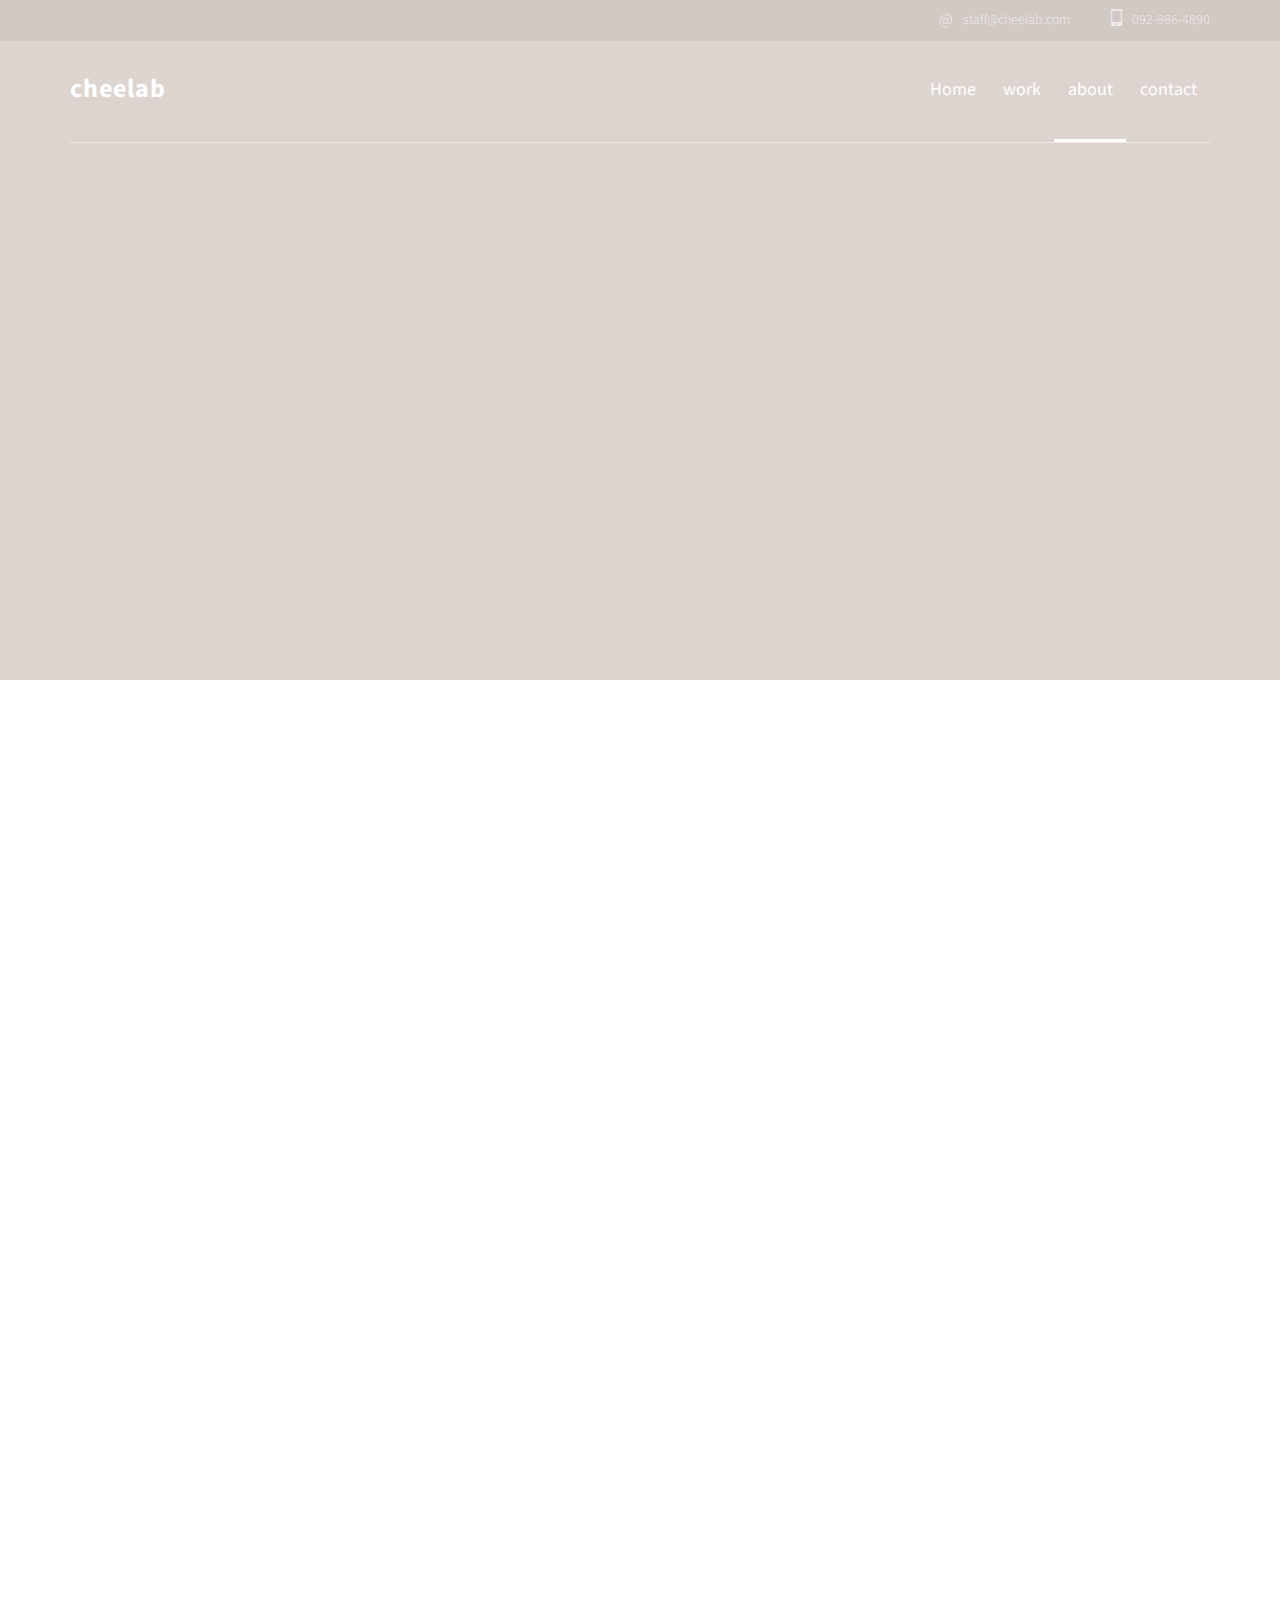
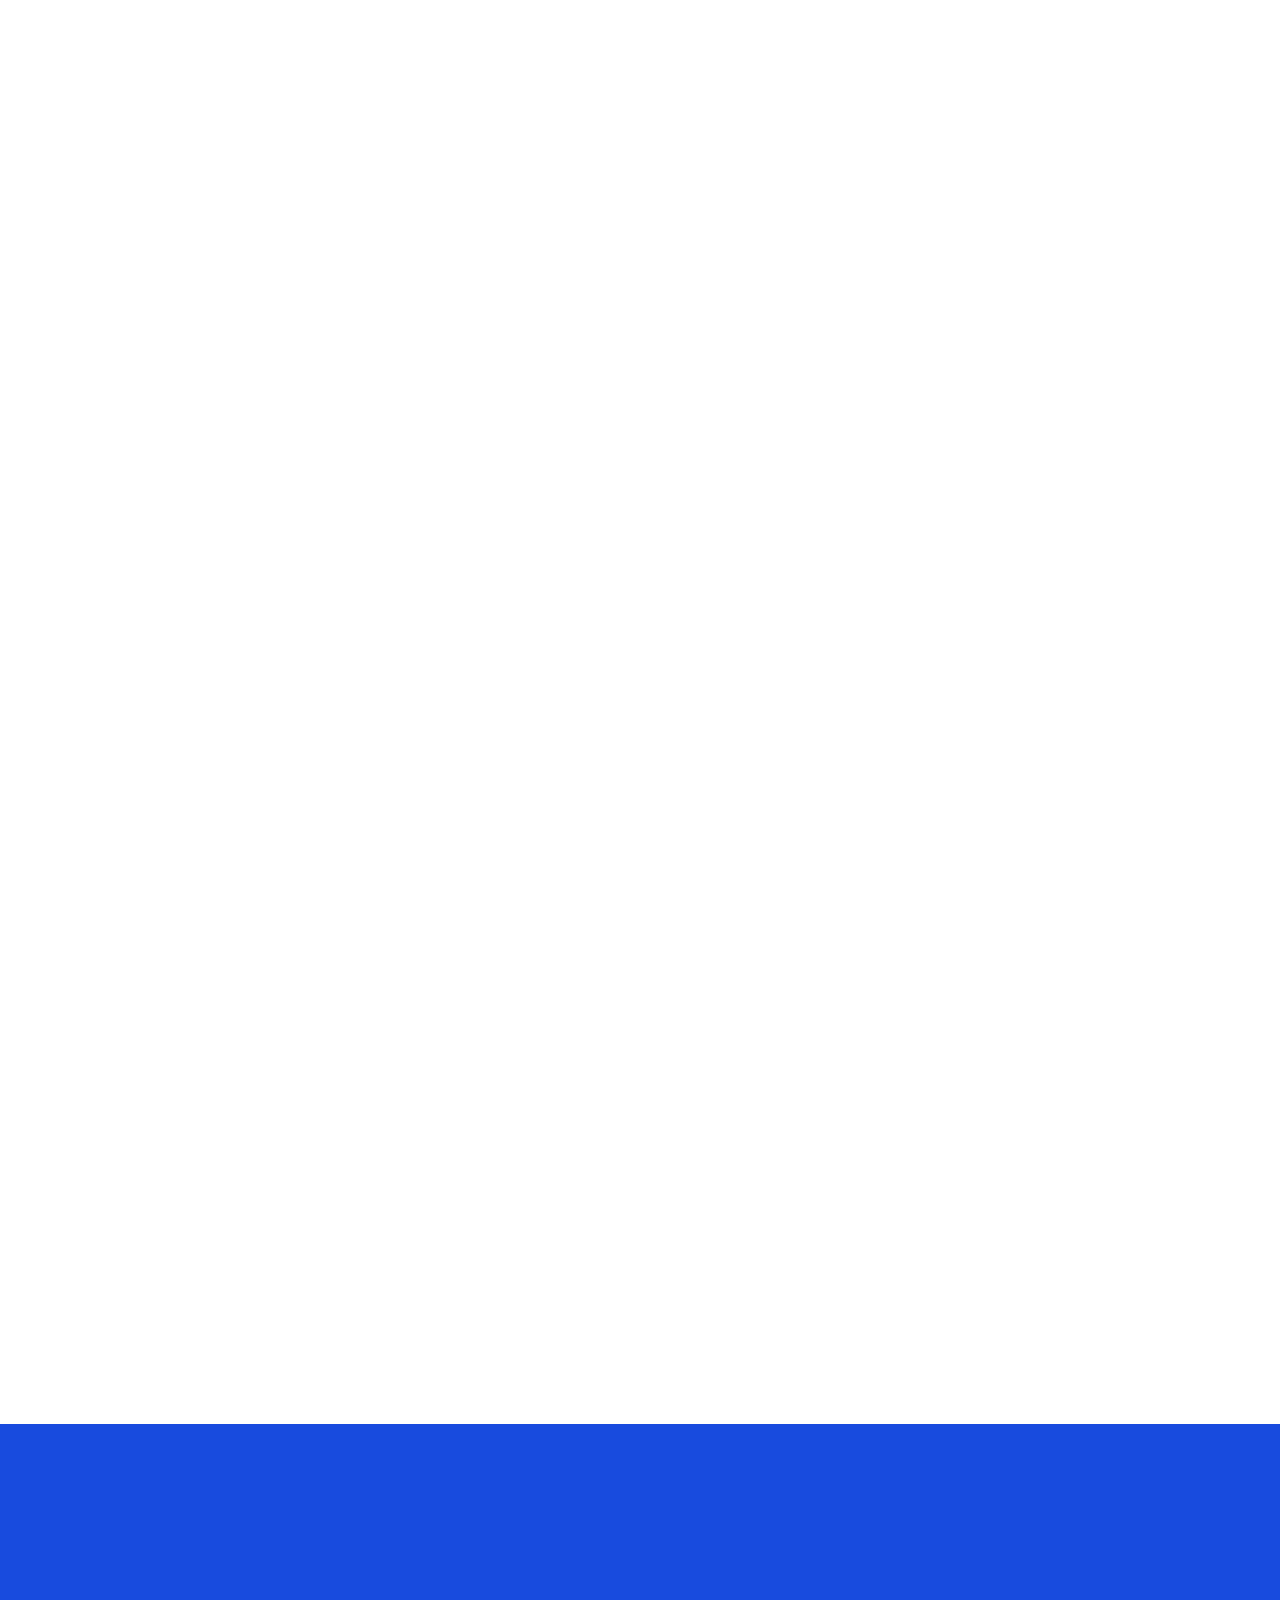
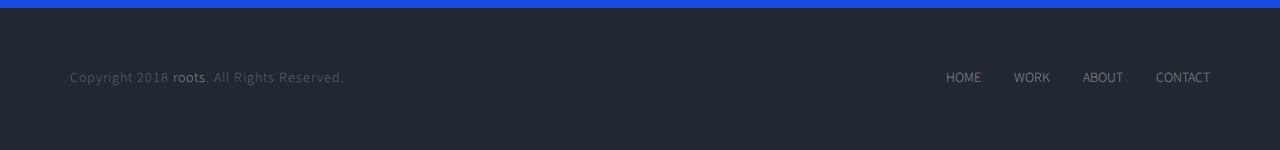
==== about.html @ 97946b21 "新規追加" ====
﻿
<!DOCTYPE html>
<!--[if lt IE 7]>      <html class="no-js lt-ie9 lt-ie8 lt-ie7"> <![endif]-->
<!--[if IE 7]>         <html class="no-js lt-ie9 lt-ie8"> <![endif]-->
<!--[if IE 8]>         <html class="no-js lt-ie9"> <![endif]-->
<!--[if gt IE 8]><!--> <html class="no-js"> <!--<![endif]-->
	<head>
		<meta charset="utf-8">
		<meta http-equiv="X-UA-Compatible" content="IE=edge">
		<title>cheelab 福岡市長丘のチーズ加工、チーズ卸し、チーズ販売</title>
		<meta name="viewport" content="width=device-width, initial-scale=1">
		<meta name="description" content="cheelabは、福岡市長丘にてチーズ加工、チーズ卸し、販売をおこなっています" />
		<meta name="keywords" content="チーズ,長丘,南区,ながおか,cheelab,チーラボ,ちーらぼ,福岡" />
		<meta name="author" content="cheelab" />

  <!--
	//////////////////////////////////////////////////////

	FREE HTML5 TEMPLATE
	DESIGNED & DEVELOPED by FREEHTML5.CO

	Website: 		http://freehtml5.co/
	Email: 			info@freehtml5.co
	Twitter: 		http://twitter.com/fh5co
	Facebook: 		https://www.facebook.com/fh5co

	//////////////////////////////////////////////////////
	 -->

  	<!-- Facebook and Twitter integration -->
	<meta property="og:title" content=""/>
	<meta property="og:image" content=""/>
	<meta property="og:url" content=""/>
	<meta property="og:site_name" content=""/>
	<meta property="og:description" content=""/>
	<meta name="twitter:title" content="" />
	<meta name="twitter:image" content="" />
	<meta name="twitter:url" content="" />
	<meta name="twitter:card" content="" />

	<!-- Place favicon.ico and apple-touch-icon.png in the root directory -->
	<link rel="shortcut icon" href="favicon.ico">

	<link href='https://fonts.googleapis.com/css?family=Source+Sans+Pro:400,700,300' rel='stylesheet' type='text/css'>

	<!-- Animate.css -->
	<link rel="stylesheet" href="css/animate.css">
	<!-- Icomoon Icon Fonts-->
	<link rel="stylesheet" href="css/icomoon.css">
	<!-- Bootstrap  -->
	<link rel="stylesheet" href="css/bootstrap.css">
	<!-- Superfish -->
	<link rel="stylesheet" href="css/superfish.css">

	<link rel="stylesheet" href="css/style.css">

	<link rel="stylesheet" href="css/arrow.css">

	<link rel="stylesheet" href="css/main.css">

	<!-- Modernizr JS -->
	<script src="js/modernizr-2.6.2.min.js"></script>
	<!-- FOR IE9 below -->
	<!--[if lt IE 9]>
	<script src="js/respond.min.js"></script>
	<![endif]-->

	</head>
	<body>
		<div id="fh5co-wrapper">
		<div id="fh5co-page">
		<div id="fh5co-header">
			<div class="top">
				<div class="container">
					<span> <a href="#"><i>@</i> staff@cheelab.com</a></span>
					<span> <a href="tel://+0929864890"><i class="icon-mobile3"></i>092-986-4890</a></span>
				</div>
			</div>
			<!-- end:top -->
			<header id="fh5co-header-section" style="z-index:100;">
				<div class="container">
					<div class="nav-header">
						<a href="#" class="js-fh5co-nav-toggle fh5co-nav-toggle"><i></i></a>
						<h1 id="fh5co-logo"><a href="index.html">cheelab</a></h1>
						<!-- <a href="index.html"><img src="images/roots.jpg" alt="logo"></a> -->
						<!-- START #fh5co-menu-wrap -->
					<nav id="fh5co-menu-wrap" role="navigation">
						<ul class="sf-menu" id="fh5co-primary-menu">
							<li>
								<a href="index.html">Home</a>
							</li>
							<li>
								<a href="portfolio.html">work</a>
							</li>
							<li class="active">
								<a href="about.html">about</a>
							</li>
							<li>
								<a href="contact.html">contact</a>
							</li>
						</ul>
					</nav>
					</div>
				</div>
			</header>
		</div>


		<div class="fh5co-hero main_imgBox">
			<div class="fh5co-overlay"></div>
			<div class="fh5co-cover text-center main_img" style="background-image: url(images/hero3.jpg);">
				<div class="desc animate-box">
					<h2>about</h2>
					<span class="subtitle">弊社の会社概要をご確認ください</span>
					<span><a class="btn btn-primary" href="#profwork1"><div class="arrowbottom"></div></a></span>
				</div>
			</div>
			<div class="fh5co-cover text-center main_img" style="background-image: url(images/hero4.jpg);">
				<div class="desc animate-box">
					<h2>about</h2>
					<span class="subtitle">弊社の会社概要をご確認ください</span>
					<span><a class="btn btn-primary" href="#profwork1"><div class="arrowbottom"></div></a></span>
				</div>
			</div>
			<div class="fh5co-cover text-center main_img" style="background-image: url(images/hero1.jpg);">
				<div class="desc animate-box">
					<h2>about</h2>
					<span class="subtitle">弊社の会社概要をご確認ください</span>
					<span><a class="btn btn-primary" href="#profwork1"><div class="arrowbottom"></div></a></span>
				</div>
			</div>
			<div class="fh5co-cover text-center main_img" style="background-image: url(images/hero2.jpg);">
				<div class="desc animate-box">
					<h2>about</h2>
					<span class="subtitle">弊社の会社概要をご確認ください</span>
					<span><a class="btn btn-primary" href="#profwork1"><div class="arrowbottom"></div></a></span>
				</div>
			</div>

		</div>
		<!-- END: header -->
		<div id="fh5co-work">
			<div id="profwork1" class="work-wrap" >
				<div class="container">
					<div class="fh5co-project-inner row">
						<div class="fh5co-text col-md-6 animate-box">
							<span>company overview</span>
							<h2>会社概要</h2>
							<p>
								<ul>
									<li>株式会社 roots</li>　
									<li>管理責任者　白水　宏</li>
									<li>816-0812 福岡県春日市平田台4-36-109</li>
									<li>TEL:092-589-7170 FAX:092-589-7171</li>
									<li>加工　-chee lab-　</li>
									<li>福岡県福岡市南区長丘4-12-5</li>
									<li>TEL:092-986-4890</li>
									<li>FAX:092-980-1276</li>
									<li>乳製品製造業</li>
									<li>福南保衛第28090001号</li>
							  	</ul>
							</p>
							<h2>特定商取引法に基づく表記</h2>
							<p>
								<ul>
									<li>販売業者:株式会社roots</li>
									<li>お問い合わせ先電話番号:092-986-4890</li>
									<li>住所:</li>
									<li>福岡市南区長丘4-12-5</li>
									<li>福岡県</li>
									<li>815-0075</li>
									<li>JP</li>
									<li>運営責任者名:白水宏</li>
									<li>店舗名:チーズ 卸・小売のroots</li>
								</ul>
							</p>
						</div>
						<div class="fh5co-text col-md-6 animate-box">
							<span>access</span>
							<h2>地図</h2>
							<iframe src="https://www.google.com/maps/embed?pb=!1m18!1m12!1m3!1d831.1940140847644!2d130.38795091510363!3d33.559194343028516!2m3!1f0!2f0!3f0!3m2!1i1024!2i768!4f13.1!3m3!1m2!1s0x354193e22f233b6d%3A0x3c823261967ba9d6!2z44CSODE1LTAwNzUg56aP5bKh55yM56aP5bKh5biC5Y2X5Yy66ZW35LiY77yU5LiB55uu77yR77yS4oiS77yV!5e0!3m2!1sja!2sjp!4v1624280131880!5m2!1sja!2sjp" width="600" height="450" style="border:0;" allowfullscreen="" loading="lazy"></iframe>
						</div>
						<div class="fh5co-text col-md-12 animate-box" id="privacypolicy">
							<span>privacy policy</span>
							<h2>プライバシー・ポリシー（個人情報保護方針）</h2>
							<div>
								<p>本ウェブサイトは、株式会社roots（以下「当社」）の事業内容等を紹介するサイトです。</p>
								
								<h3>個人情報保護方針</h3>
								
								<p>当社は、以下のとおり個人情報保護方針を定め、個人情報保護の仕組みを構築し、全従業員に個人情報保護の重要性の認識と取組みを徹底させることにより、個人情報の保護を推進致します。</p>
								
								<h3>個人情報の管理</h3>
								
								<p>当社は、お客さまの個人情報を正確かつ最新の状態に保ち、個人情報への不正アクセス・紛失・破損・改ざん・漏洩などを防止するため、セキュリティシステムの維持・管理体制の整備・社員教育の徹底等の必要な措置を講じ、安全対策を実施し個人情報の厳重な管理を行ないます。</p>
								
								<h3>個人情報の利用目的</h3>
								
								<p>本ウェブサイトでは、お客様からのお問い合わせ時に、お名前、e-mailアドレス、電話番号等の個人情報をご登録いただく場合がございますが、これらの個人情報はご提供いただく際の目的以外では利用いたしません。
								お客さまからお預かりした個人情報は、当社からのご連絡や業務のご案内やご質問に対する回答として、電子メールや資料のご送付に利用いたします。</p>
								
								<h3>個人情報の第三者への開示・提供の禁止</h3>
								
								<p>当社は、お客さまよりお預かりした個人情報を適切に管理し、次のいずれかに該当する場合を除き、個人情報を第三者に開示いたしません。
									<ul>
										<li>お客さまの同意がある場合</li>
										<li>お客さまが希望されるサービスを行なうために当社が業務を委託する業者に対して開示する場合</li>
										<li>法令に基づき開示することが必要である場合</li>
									</ul>
								</p>

								<h3>個人情報の安全対策</h3>
								
								<p>当社は、個人情報の正確性及び安全性確保のために、セキュリティに万全の対策を講じています。</p>
								
								<h3>ご本人の照会</h3>
								
								<p>お客さまがご本人の個人情報の照会・修正・削除などをご希望される場合には、ご本人であることを確認の上、対応させていただきます。</p>
								
								<h3>法令、規範の遵守と見直し</h3>
								
								<p>当社は、保有する個人情報に関して適用される日本の法令、その他規範を遵守するとともに、本ポリシーの内容を適宜見直し、その改善に努めます。</p>
								
								<h3>お問い合せ</h3>
								
								<p>当社の個人情報の取扱に関するお問い合せは下記までご連絡ください。</p>
								
								<ul>
									<li>販売業者:株式会社roots</li>
									<li>お問い合わせ先電話番号:092-986-4890</li>
									<li>住所:</li>
									<li>福岡市南区長丘4-12-5</li>
									<li>福岡県</li>
									<li>815-0075</li>
									<li>JP</li>
									<li>運営責任者名:白水宏</li>
									<li>店舗名:チーズ 卸・小売のroots</li>
								</ul>
								<p><a href="contact.html?#contactform"> お問い合わせはこちら(フォームへ)</a></p>
							</div>
						</div>
					</div>
				</div>
			</div>
		</div>
		<!-- fh5co-work-section -->
		<div id="fh5co-start-project-section">
			<div class="container">
				<div class="row">
					<div class="col-md-12 col-md-offset-0 text-center animate-box">
						<a href="contact.html?#contactform" class="btn btn-primary">問合せ</a>
					</div>
				</div>
			</div>
		</div>
		<!-- START a project -->

		<footer>
			<div id="footer">
				<div class="container">
					<div class="row">
						<div class="col-md-6">
							<p>Copyright 2018 <a href="#">roots</a>. All Rights Reserved. </p>
						</div>
						<div class="col-md-6">
							<ul class="footer-menu">
								<li><a href="index.html">Home</a></li>
								<li><a href="portfolio.html">work</a></li>
								<li><a href="about.html">about</a></li>
								<li><a href="contact.html">contact</a></li>
							</ul>
						</div>
					</div>
				</div>
			</div>
		</footer>


	</div>
	<!-- END fh5co-page -->

	</div>
	<!-- END fh5co-wrapper -->

	<!-- jQuery -->


	<script src="js/jquery.min.js"></script>
	<!-- jQuery Easing -->
	<script src="js/jquery.easing.1.3.js"></script>
	<!-- Bootstrap -->
	<script src="js/bootstrap.min.js"></script>
	<!-- Waypoints -->
	<script src="js/jquery.waypoints.min.js"></script>
	<!-- Superfish -->
	<script src="js/hoverIntent.js"></script>
	<script src="js/superfish.js"></script>

	<!-- Main JS (Do not remove) -->
	<script src="js/main.js"></script>
	<script>
	  (function(i,s,o,g,r,a,m){i['GoogleAnalyticsObject']=r;i[r]=i[r]||function(){
	  (i[r].q=i[r].q||[]).push(arguments)},i[r].l=1*new Date();a=s.createElement(o),
	  m=s.getElementsByTagName(o)[0];a.async=1;a.src=g;m.parentNode.insertBefore(a,m)
	  })(window,document,'script','https://www.google-analytics.com/analytics.js','ga');

	  ga('create', 'UA-90122728-1', 'auto');
	  ga('send', 'pageview');

	</script>
	</body>
</html>
---- css/icomoon.css ----
@font-face {
    font-family: 'icomoon';
    src:    url('fonts/icomoon.eot?1oniuf');
    src:    url('fonts/icomoon.eot?1oniuf#iefix') format('embedded-opentype'),
        url('fonts/icomoon.ttf?1oniuf') format('truetype'),
        url('fonts/icomoon.woff?1oniuf') format('woff'),
        url('fonts/icomoon.svg?1oniuf#icomoon') format('svg');
    font-weight: normal;
    font-style: normal;
}

[class^="icon-"], [class*=" icon-"] {
    /* use !important to prevent issues with browser extensions that change fonts */
    font-family: 'icomoon' !important;
    speak: none;
    font-style: normal;
    font-weight: normal;
    font-variant: normal;
    text-transform: none;
    line-height: 1;

    /* Better Font Rendering =========== */
    -webkit-font-smoothing: antialiased;
    -moz-osx-font-smoothing: grayscale;
}

.icon-mobile:before {
    content: "\e000";
}
.icon-laptop:before {
    content: "\e001";
}
.icon-desktop:before {
    content: "\e002";
}
.icon-tablet:before {
    content: "\e003";
}
.icon-phone:before {
    content: "\e004";
}
.icon-document:before {
    content: "\e005";
}
.icon-documents:before {
    content: "\e006";
}
.icon-search:before {
    content: "\e007";
}
.icon-clipboard:before {
    content: "\e008";
}
.icon-newspaper:before {
    content: "\e009";
}
.icon-notebook:before {
    content: "\e00a";
}
.icon-book-open:before {
    content: "\e00b";
}
.icon-browser:before {
    content: "\e00c";
}
.icon-calendar:before {
    content: "\e00d";
}
.icon-presentation:before {
    content: "\e00e";
}
.icon-picture:before {
    content: "\e00f";
}
.icon-pictures:before {
    content: "\e010";
}
.icon-video:before {
    content: "\e011";
}
.icon-camera:before {
    content: "\e012";
}
.icon-printer:before {
    content: "\e013";
}
.icon-toolbox:before {
    content: "\e014";
}
.icon-briefcase:before {
    content: "\e015";
}
.icon-wallet:before {
    content: "\e016";
}
.icon-gift:before {
    content: "\e017";
}
.icon-bargraph:before {
    content: "\e018";
}
.icon-grid:before {
    content: "\e019";
}
.icon-expand:before {
    content: "\e01a";
}
.icon-focus:before {
    content: "\e01b";
}
.icon-edit:before {
    content: "\e01c";
}
.icon-adjustments:before {
    content: "\e01d";
}
.icon-ribbon:before {
    content: "\e01e";
}
.icon-hourglass:before {
    content: "\e01f";
}
.icon-lock:before {
    content: "\e020";
}
.icon-megaphone:before {
    content: "\e021";
}
.icon-shield:before {
    content: "\e022";
}
.icon-trophy:before {
    content: "\e023";
}
.icon-flag:before {
    content: "\e024";
}
.icon-map:before {
    content: "\e025";
}
.icon-puzzle:before {
    content: "\e026";
}
.icon-basket:before {
    content: "\e027";
}
.icon-envelope:before {
    content: "\e028";
}
.icon-streetsign:before {
    content: "\e029";
}
.icon-telescope:before {
    content: "\e02a";
}
.icon-gears:before {
    content: "\e02b";
}
.icon-key:before {
    content: "\e02c";
}
.icon-paperclip:before {
    content: "\e02d";
}
.icon-attachment:before {
    content: "\e02e";
}
.icon-pricetags:before {
    content: "\e02f";
}
.icon-lightbulb:before {
    content: "\e030";
}
.icon-layers:before {
    content: "\e031";
}
.icon-pencil:before {
    content: "\e032";
}
.icon-tools:before {
    content: "\e033";
}
.icon-tools-2:before {
    content: "\e034";
}
.icon-scissors:before {
    content: "\e035";
}
.icon-paintbrush:before {
    content: "\e036";
}
.icon-magnifying-glass:before {
    content: "\e037";
}
.icon-circle-compass:before {
    content: "\e038";
}
.icon-linegraph:before {
    content: "\e039";
}
.icon-mic:before {
    content: "\e03a";
}
.icon-strategy:before {
    content: "\e03b";
}
.icon-beaker:before {
    content: "\e03c";
}
.icon-caution:before {
    content: "\e03d";
}
.icon-recycle:before {
    content: "\e03e";
}
.icon-anchor:before {
    content: "\e03f";
}
.icon-profile-male:before {
    content: "\e040";
}
.icon-profile-female:before {
    content: "\e041";
}
.icon-bike:before {
    content: "\e042";
}
.icon-wine:before {
    content: "\e043";
}
.icon-hotairballoon:before {
    content: "\e044";
}
.icon-globe:before {
    content: "\e045";
}
.icon-genius:before {
    content: "\e046";
}
.icon-map-pin:before {
    content: "\e047";
}
.icon-dial:before {
    content: "\e048";
}
.icon-chat:before {
    content: "\e049";
}
.icon-heart:before {
    content: "\e04a";
}
.icon-cloud:before {
    content: "\e04b";
}
.icon-upload:before {
    content: "\e04c";
}
.icon-download:before {
    content: "\e04d";
}
.icon-target:before {
    content: "\e04e";
}
.icon-hazardous:before {
    content: "\e04f";
}
.icon-piechart:before {
    content: "\e050";
}
.icon-speedometer:before {
    content: "\e051";
}
.icon-global:before {
    content: "\e052";
}
.icon-compass:before {
    content: "\e053";
}
.icon-lifesaver:before {
    content: "\e054";
}
.icon-clock:before {
    content: "\e055";
}
.icon-aperture:before {
    content: "\e056";
}
.icon-quote:before {
    content: "\e057";
}
.icon-scope:before {
    content: "\e058";
}
.icon-alarmclock:before {
    content: "\e059";
}
.icon-refresh:before {
    content: "\e05a";
}
.icon-happy:before {
    content: "\e05b";
}
.icon-sad:before {
    content: "\e05c";
}
.icon-facebook:before {
    content: "\e05d";
}
.icon-twitter:before {
    content: "\e05e";
}
.icon-googleplus:before {
    content: "\e05f";
}
.icon-rss:before {
    content: "\e060";
}
.icon-tumblr:before {
    content: "\e061";
}
.icon-linkedin:before {
    content: "\e062";
}
.icon-dribbble:before {
    content: "\e063";
}
.icon-box2:before {
    content: "\ea82";
}
.icon-write:before {
    content: "\ea83";
}
.icon-clock2:before {
    content: "\ea84";
}
.icon-reply2:before {
    content: "\ea85";
}
.icon-reply-all2:before {
    content: "\ea86";
}
.icon-forward2:before {
    content: "\ea87";
}
.icon-flag2:before {
    content: "\ea88";
}
.icon-search2:before {
    content: "\ea89";
}
.icon-trash2:before {
    content: "\ea8a";
}
.icon-envelope2:before {
    content: "\ea8b";
}
.icon-bubble:before {
    content: "\ea8c";
}
.icon-bubbles:before {
    content: "\ea8d";
}
.icon-user2:before {
    content: "\ea8e";
}
.icon-users2:before {
    content: "\ea8f";
}
.icon-cloud2:before {
    content: "\ea90";
}
.icon-download2:before {
    content: "\ea91";
}
.icon-upload2:before {
    content: "\ea92";
}
.icon-rain:before {
    content: "\ea93";
}
.icon-sun:before {
    content: "\ea94";
}
.icon-moon2:before {
    content: "\ea95";
}
.icon-bell2:before {
    content: "\ea96";
}
.icon-folder2:before {
    content: "\ea97";
}
.icon-pin2:before {
    content: "\ea98";
}
.icon-sound2:before {
    content: "\ea99";
}
.icon-microphone:before {
    content: "\ea9a";
}
.icon-camera2:before {
    content: "\ea9b";
}
.icon-image2:before {
    content: "\ea9c";
}
.icon-cog2:before {
    content: "\ea9d";
}
.icon-calendar2:before {
    content: "\ea9e";
}
.icon-book2:before {
    content: "\ea9f";
}
.icon-map-marker:before {
    content: "\eaa0";
}
.icon-store:before {
    content: "\eaa1";
}
.icon-support:before {
    content: "\eaa2";
}
.icon-tag2:before {
    content: "\eaa3";
}
.icon-heart2:before {
    content: "\eaa4";
}
.icon-video-camera:before {
    content: "\eaa5";
}
.icon-trophy2:before {
    content: "\eaa6";
}
.icon-cart:before {
    content: "\eaa7";
}
.icon-eye2:before {
    content: "\eaa8";
}
.icon-cancel:before {
    content: "\eaa9";
}
.icon-chart:before {
    content: "\eaaa";
}
.icon-target2:before {
    content: "\eaab";
}
.icon-printer2:before {
    content: "\eaac";
}
.icon-location2:before {
    content: "\eaad";
}
.icon-bookmark2:before {
    content: "\eaae";
}
.icon-monitor:before {
    content: "\eaaf";
}
.icon-cross2:before {
    content: "\eab0";
}
.icon-plus2:before {
    content: "\eab1";
}
.icon-left:before {
    content: "\eab2";
}
.icon-up:before {
    content: "\eab3";
}
.icon-browser2:before {
    content: "\eab4";
}
.icon-windows:before {
    content: "\eab5";
}
.icon-switch2:before {
    content: "\eab6";
}
.icon-dashboard:before {
    content: "\eab7";
}
.icon-play:before {
    content: "\eab8";
}
.icon-fast-forward:before {
    content: "\eab9";
}
.icon-next:before {
    content: "\eaba";
}
.icon-refresh2:before {
    content: "\eabb";
}
.icon-film:before {
    content: "\eabc";
}
.icon-home2:before {
    content: "\eabd";
}
.icon-add-to-list:before {
    content: "\e901";
}
.icon-classic-computer:before {
    content: "\e902";
}
.icon-controller-fast-backward:before {
    content: "\e903";
}
.icon-creative-commons-attribution:before {
    content: "\e904";
}
.icon-creative-commons-noderivs:before {
    content: "\e905";
}
.icon-creative-commons-noncommercial-eu:before {
    content: "\e906";
}
.icon-creative-commons-noncommercial-us:before {
    content: "\e907";
}
.icon-creative-commons-public-domain:before {
    content: "\e908";
}
.icon-creative-commons-remix:before {
    content: "\e909";
}
.icon-creative-commons-share:before {
    content: "\e90a";
}
.icon-creative-commons-sharealike:before {
    content: "\e90b";
}
.icon-creative-commons:before {
    content: "\e90c";
}
.icon-document-landscape:before {
    content: "\e90d";
}
.icon-remove-user:before {
    content: "\e90e";
}
.icon-warning:before {
    content: "\e90f";
}
.icon-arrow-bold-down:before {
    content: "\e910";
}
.icon-arrow-bold-left:before {
    content: "\e911";
}
.icon-arrow-bold-right:before {
    content: "\e912";
}
.icon-arrow-bold-up:before {
    content: "\e913";
}
.icon-arrow-down:before {
    content: "\e914";
}
.icon-arrow-left:before {
    content: "\e915";
}
.icon-arrow-long-down:before {
    content: "\e916";
}
.icon-arrow-long-left:before {
    content: "\e917";
}
.icon-arrow-long-right:before {
    content: "\e918";
}
.icon-arrow-long-up:before {
    content: "\e919";
}
.icon-arrow-right:before {
    content: "\e91a";
}
.icon-arrow-up:before {
    content: "\e91b";
}
.icon-arrow-with-circle-down:before {
    content: "\e91c";
}
.icon-arrow-with-circle-left:before {
    content: "\e91d";
}
.icon-arrow-with-circle-right:before {
    content: "\e91e";
}
.icon-arrow-with-circle-up:before {
    content: "\e91f";
}
.icon-bookmark:before {
    content: "\e920";
}
.icon-bookmarks:before {
    content: "\e921";
}
.icon-chevron-down:before {
    content: "\e922";
}
.icon-chevron-left:before {
    content: "\e923";
}
.icon-chevron-right:before {
    content: "\e924";
}
.icon-chevron-small-down:before {
    content: "\e925";
}
.icon-chevron-small-left:before {
    content: "\e926";
}
.icon-chevron-small-right:before {
    content: "\e927";
}
.icon-chevron-small-up:before {
    content: "\e928";
}
.icon-chevron-thin-down:before {
    content: "\e929";
}
.icon-chevron-thin-left:before {
    content: "\e92a";
}
.icon-chevron-thin-right:before {
    content: "\e92b";
}
.icon-chevron-thin-up:before {
    content: "\e92c";
}
.icon-chevron-up:before {
    content: "\e92d";
}
.icon-chevron-with-circle-down:before {
    content: "\e92e";
}
.icon-chevron-with-circle-left:before {
    content: "\e92f";
}
.icon-chevron-with-circle-right:before {
    content: "\e930";
}
.icon-chevron-with-circle-up:before {
    content: "\e931";
}
.icon-cloud3:before {
    content: "\e932";
}
.icon-controller-fast-forward:before {
    content: "\e933";
}
.icon-controller-jump-to-start:before {
    content: "\e934";
}
.icon-controller-next:before {
    content: "\e935";
}
.icon-controller-paus:before {
    content: "\e936";
}
.icon-controller-play:before {
    content: "\e937";
}
.icon-controller-record:before {
    content: "\e938";
}
.icon-controller-stop:before {
    content: "\e939";
}
.icon-controller-volume:before {
    content: "\e93a";
}
.icon-dot-single:before {
    content: "\e93b";
}
.icon-dots-three-horizontal:before {
    content: "\e93c";
}
.icon-dots-three-vertical:before {
    content: "\e93d";
}
.icon-dots-two-horizontal:before {
    content: "\e93e";
}
.icon-dots-two-vertical:before {
    content: "\e93f";
}
.icon-download3:before {
    content: "\e940";
}
.icon-emoji-flirt:before {
    content: "\e941";
}
.icon-flow-branch:before {
    content: "\e942";
}
.icon-flow-cascade:before {
    content: "\e943";
}
.icon-flow-line:before {
    content: "\e944";
}
.icon-flow-parallel:before {
    content: "\e945";
}
.icon-flow-tree:before {
    content: "\e946";
}
.icon-install:before {
    content: "\e947";
}
.icon-layers2:before {
    content: "\e948";
}
.icon-open-book:before {
    content: "\e949";
}
.icon-resize-100:before {
    content: "\e94a";
}
.icon-resize-full-screen:before {
    content: "\e94b";
}
.icon-save:before {
    content: "\e94c";
}
.icon-select-arrows:before {
    content: "\e94d";
}
.icon-sound-mute:before {
    content: "\e94e";
}
.icon-sound:before {
    content: "\e94f";
}
.icon-trash:before {
    content: "\e950";
}
.icon-triangle-down:before {
    content: "\e951";
}
.icon-triangle-left:before {
    content: "\e952";
}
.icon-triangle-right:before {
    content: "\e953";
}
.icon-triangle-up:before {
    content: "\e954";
}
.icon-uninstall:before {
    content: "\e955";
}
.icon-upload-to-cloud:before {
    content: "\e956";
}
.icon-upload3:before {
    content: "\e957";
}
.icon-add-user:before {
    content: "\e958";
}
.icon-address:before {
    content: "\e959";
}
.icon-adjust:before {
    content: "\e95a";
}
.icon-air:before {
    content: "\e95b";
}
.icon-aircraft-landing:before {
    content: "\e95c";
}
.icon-aircraft-take-off:before {
    content: "\e95d";
}
.icon-aircraft:before {
    content: "\e95e";
}
.icon-align-bottom:before {
    content: "\e95f";
}
.icon-align-horizontal-middle:before {
    content: "\e960";
}
.icon-align-left:before {
    content: "\e961";
}
.icon-align-right:before {
    content: "\e962";
}
.icon-align-top:before {
    content: "\e963";
}
.icon-align-vertical-middle:before {
    content: "\e964";
}
.icon-archive:before {
    content: "\e965";
}
.icon-area-graph:before {
    content: "\e966";
}
.icon-attachment2:before {
    content: "\e967";
}
.icon-awareness-ribbon:before {
    content: "\e968";
}
.icon-back-in-time:before {
    content: "\e969";
}
.icon-back:before {
    content: "\e96a";
}
.icon-bar-graph:before {
    content: "\e96b";
}
.icon-battery:before {
    content: "\e96c";
}
.icon-beamed-note:before {
    content: "\e96d";
}
.icon-bell:before {
    content: "\e96e";
}
.icon-blackboard:before {
    content: "\e96f";
}
.icon-block:before {
    content: "\e970";
}
.icon-book:before {
    content: "\e971";
}
.icon-bowl:before {
    content: "\e972";
}
.icon-box:before {
    content: "\e973";
}
.icon-briefcase2:before {
    content: "\e974";
}
.icon-browser3:before {
    content: "\e975";
}
.icon-brush:before {
    content: "\e976";
}
.icon-bucket:before {
    content: "\e977";
}
.icon-cake:before {
    content: "\e978";
}
.icon-calculator:before {
    content: "\e979";
}
.icon-calendar3:before {
    content: "\e97a";
}
.icon-camera3:before {
    content: "\e97b";
}
.icon-ccw:before {
    content: "\e97c";
}
.icon-chat2:before {
    content: "\e97d";
}
.icon-check:before {
    content: "\e97e";
}
.icon-circle-with-cross:before {
    content: "\e97f";
}
.icon-circle-with-minus:before {
    content: "\e980";
}
.icon-circle-with-plus:before {
    content: "\e981";
}
.icon-circle:before {
    content: "\e982";
}
.icon-circular-graph:before {
    content: "\e983";
}
.icon-clapperboard:before {
    content: "\e984";
}
.icon-clipboard2:before {
    content: "\e985";
}
.icon-clock3:before {
    content: "\e986";
}
.icon-code:before {
    content: "\e987";
}
.icon-cog:before {
    content: "\e988";
}
.icon-colours:before {
    content: "\e989";
}
.icon-compass2:before {
    content: "\e98a";
}
.icon-copy:before {
    content: "\e98b";
}
.icon-credit-card:before {
    content: "\e98c";
}
.icon-credit:before {
    content: "\e98d";
}
.icon-cross:before {
    content: "\e98e";
}
.icon-cup:before {
    content: "\e98f";
}
.icon-cw:before {
    content: "\e990";
}
.icon-cycle:before {
    content: "\e991";
}
.icon-database:before {
    content: "\e992";
}
.icon-dial-pad:before {
    content: "\e993";
}
.icon-direction:before {
    content: "\e994";
}
.icon-document2:before {
    content: "\e995";
}
.icon-documents2:before {
    content: "\e996";
}
.icon-drink:before {
    content: "\e997";
}
.icon-drive:before {
    content: "\e998";
}
.icon-drop:before {
    content: "\e999";
}
.icon-edit2:before {
    content: "\e99a";
}
.icon-email:before {
    content: "\e99b";
}
.icon-emoji-happy:before {
    content: "\e99c";
}
.icon-emoji-neutral:before {
    content: "\e99d";
}
.icon-emoji-sad:before {
    content: "\e99e";
}
.icon-erase:before {
    content: "\e99f";
}
.icon-eraser:before {
    content: "\e9a0";
}
.icon-export:before {
    content: "\e9a1";
}
.icon-eye:before {
    content: "\e9a2";
}
.icon-feather:before {
    content: "\e9a3";
}
.icon-flag3:before {
    content: "\e9a4";
}
.icon-flash:before {
    content: "\e9a5";
}
.icon-flashlight:before {
    content: "\e9a6";
}
.icon-flat-brush:before {
    content: "\e9a7";
}
.icon-folder-images:before {
    content: "\e9a8";
}
.icon-folder-music:before {
    content: "\e9a9";
}
.icon-folder-video:before {
    content: "\e9aa";
}
.icon-folder:before {
    content: "\e9ab";
}
.icon-forward:before {
    content: "\e9ac";
}
.icon-funnel:before {
    content: "\e9ad";
}
.icon-game-controller:before {
    content: "\e9ae";
}
.icon-gauge:before {
    content: "\e9af";
}
.icon-globe2:before {
    content: "\e9b0";
}
.icon-graduation-cap:before {
    content: "\e9b1";
}
.icon-grid2:before {
    content: "\e9b2";
}
.icon-hair-cross:before {
    content: "\e9b3";
}
.icon-hand:before {
    content: "\e9b4";
}
.icon-heart-outlined:before {
    content: "\e9b5";
}
.icon-heart3:before {
    content: "\e9b6";
}
.icon-help-with-circle:before {
    content: "\e9b7";
}
.icon-help:before {
    content: "\e9b8";
}
.icon-home:before {
    content: "\e9b9";
}
.icon-hour-glass:before {
    content: "\e9ba";
}
.icon-image-inverted:before {
    content: "\e9bb";
}
.icon-image:before {
    content: "\e9bc";
}
.icon-images:before {
    content: "\e9bd";
}
.icon-inbox:before {
    content: "\e9be";
}
.icon-infinity:before {
    content: "\e9bf";
}
.icon-info-with-circle:before {
    content: "\e9c0";
}
.icon-info:before {
    content: "\e9c1";
}
.icon-key2:before {
    content: "\e9c2";
}
.icon-keyboard:before {
    content: "\e9c3";
}
.icon-lab-flask:before {
    content: "\e9c4";
}
.icon-landline:before {
    content: "\e9c5";
}
.icon-language:before {
    content: "\e9c6";
}
.icon-laptop2:before {
    content: "\e9c7";
}
.icon-leaf:before {
    content: "\e9c8";
}
.icon-level-down:before {
    content: "\e9c9";
}
.icon-level-up:before {
    content: "\e9ca";
}
.icon-lifebuoy:before {
    content: "\e9cb";
}
.icon-light-bulb:before {
    content: "\e9cc";
}
.icon-light-down:before {
    content: "\e9cd";
}
.icon-light-up:before {
    content: "\e9ce";
}
.icon-line-graph:before {
    content: "\e9cf";
}
.icon-link:before {
    content: "\e9d0";
}
.icon-list:before {
    content: "\e9d1";
}
.icon-location-pin:before {
    content: "\e9d2";
}
.icon-location:before {
    content: "\e9d3";
}
.icon-lock-open:before {
    content: "\e9d4";
}
.icon-lock2:before {
    content: "\e9d5";
}
.icon-log-out:before {
    content: "\e9d6";
}
.icon-login:before {
    content: "\e9d7";
}
.icon-loop:before {
    content: "\e9d8";
}
.icon-magnet:before {
    content: "\e9d9";
}
.icon-magnifying-glass2:before {
    content: "\e9da";
}
.icon-mail:before {
    content: "\e9db";
}
.icon-man:before {
    content: "\e9dc";
}
.icon-map2:before {
    content: "\e9dd";
}
.icon-mask:before {
    content: "\e9de";
}
.icon-medal:before {
    content: "\e9df";
}
.icon-megaphone2:before {
    content: "\e9e0";
}
.icon-menu:before {
    content: "\e9e1";
}
.icon-message:before {
    content: "\e9e2";
}
.icon-mic2:before {
    content: "\e9e3";
}
.icon-minus:before {
    content: "\e9e4";
}
.icon-mobile2:before {
    content: "\e9e5";
}
.icon-modern-mic:before {
    content: "\e9e6";
}
.icon-moon:before {
    content: "\e9e7";
}
.icon-mouse:before {
    content: "\e9e8";
}
.icon-music:before {
    content: "\e9e9";
}
.icon-network:before {
    content: "\e9ea";
}
.icon-new-message:before {
    content: "\e9eb";
}
.icon-new:before {
    content: "\e9ec";
}
.icon-news:before {
    content: "\e9ed";
}
.icon-note:before {
    content: "\e9ee";
}
.icon-notification:before {
    content: "\e9ef";
}
.icon-old-mobile:before {
    content: "\e9f0";
}
.icon-old-phone:before {
    content: "\e9f1";
}
.icon-palette:before {
    content: "\e9f2";
}
.icon-paper-plane:before {
    content: "\e9f3";
}
.icon-pencil2:before {
    content: "\e9f4";
}
.icon-phone2:before {
    content: "\e9f5";
}
.icon-pie-chart:before {
    content: "\e9f6";
}
.icon-pin:before {
    content: "\e9f7";
}
.icon-plus:before {
    content: "\e9f8";
}
.icon-popup:before {
    content: "\e9f9";
}
.icon-power-plug:before {
    content: "\e9fa";
}
.icon-price-ribbon:before {
    content: "\e9fb";
}
.icon-price-tag:before {
    content: "\e9fc";
}
.icon-print:before {
    content: "\e9fd";
}
.icon-progress-empty:before {
    content: "\e9fe";
}
.icon-progress-full:before {
    content: "\e9ff";
}
.icon-progress-one:before {
    content: "\ea00";
}
.icon-progress-two:before {
    content: "\ea01";
}
.icon-publish:before {
    content: "\ea02";
}
.icon-quote2:before {
    content: "\ea03";
}
.icon-radio:before {
    content: "\ea04";
}
.icon-reply-all:before {
    content: "\ea05";
}
.icon-reply:before {
    content: "\ea06";
}
.icon-retweet:before {
    content: "\ea07";
}
.icon-rocket:before {
    content: "\ea08";
}
.icon-round-brush:before {
    content: "\ea09";
}
.icon-rss2:before {
    content: "\ea0a";
}
.icon-ruler:before {
    content: "\ea0b";
}
.icon-scissors2:before {
    content: "\ea0c";
}
.icon-share-alternitive:before {
    content: "\ea0d";
}
.icon-share:before {
    content: "\ea0e";
}
.icon-shareable:before {
    content: "\ea0f";
}
.icon-shield2:before {
    content: "\ea10";
}
.icon-shop:before {
    content: "\ea11";
}
.icon-shopping-bag:before {
    content: "\ea12";
}
.icon-shopping-basket:before {
    content: "\ea13";
}
.icon-shopping-cart:before {
    content: "\ea14";
}
.icon-shuffle:before {
    content: "\ea15";
}
.icon-signal:before {
    content: "\ea16";
}
.icon-sound-mix:before {
    content: "\ea17";
}
.icon-sports-club:before {
    content: "\ea18";
}
.icon-spreadsheet:before {
    content: "\ea19";
}
.icon-squared-cross:before {
    content: "\ea1a";
}
.icon-squared-minus:before {
    content: "\ea1b";
}
.icon-squared-plus:before {
    content: "\ea1c";
}
.icon-star-outlined:before {
    content: "\ea1d";
}
.icon-star:before {
    content: "\ea1e";
}
.icon-stopwatch:before {
    content: "\ea1f";
}
.icon-suitcase:before {
    content: "\ea20";
}
.icon-swap:before {
    content: "\ea21";
}
.icon-sweden:before {
    content: "\ea22";
}
.icon-switch:before {
    content: "\ea23";
}
.icon-tablet2:before {
    content: "\ea24";
}
.icon-tag:before {
    content: "\ea25";
}
.icon-text-document-inverted:before {
    content: "\ea26";
}
.icon-text-document:before {
    content: "\ea27";
}
.icon-text:before {
    content: "\ea28";
}
.icon-thermometer:before {
    content: "\ea29";
}
.icon-thumbs-down:before {
    content: "\ea2a";
}
.icon-thumbs-up:before {
    content: "\ea2b";
}
.icon-thunder-cloud:before {
    content: "\ea2c";
}
.icon-ticket:before {
    content: "\ea2d";
}
.icon-time-slot:before {
    content: "\ea2e";
}
.icon-tools2:before {
    content: "\ea2f";
}
.icon-traffic-cone:before {
    content: "\ea30";
}
.icon-tree:before {
    content: "\ea31";
}
.icon-trophy3:before {
    content: "\ea32";
}
.icon-tv:before {
    content: "\ea33";
}
.icon-typing:before {
    content: "\ea34";
}
.icon-unread:before {
    content: "\ea35";
}
.icon-untag:before {
    content: "\ea36";
}
.icon-user:before {
    content: "\ea37";
}
.icon-users:before {
    content: "\ea38";
}
.icon-v-card:before {
    content: "\ea39";
}
.icon-video2:before {
    content: "\ea3a";
}
.icon-vinyl:before {
    content: "\ea3b";
}
.icon-voicemail:before {
    content: "\ea3c";
}
.icon-wallet2:before {
    content: "\ea3d";
}
.icon-water:before {
    content: "\ea3e";
}
.icon-500px-with-circle:before {
    content: "\ea3f";
}
.icon-500px:before {
    content: "\ea40";
}
.icon-basecamp:before {
    content: "\ea41";
}
.icon-behance:before {
    content: "\ea42";
}
.icon-creative-cloud:before {
    content: "\ea43";
}
.icon-dropbox:before {
    content: "\ea44";
}
.icon-evernote:before {
    content: "\ea45";
}
.icon-flattr:before {
    content: "\ea46";
}
.icon-foursquare:before {
    content: "\ea47";
}
.icon-google-drive:before {
    content: "\ea48";
}
.icon-google-hangouts:before {
    content: "\ea49";
}
.icon-grooveshark:before {
    content: "\ea4a";
}
.icon-icloud:before {
    content: "\ea4b";
}
.icon-mixi:before {
    content: "\ea4c";
}
.icon-onedrive:before {
    content: "\ea4d";
}
.icon-paypal:before {
    content: "\ea4e";
}
.icon-picasa:before {
    content: "\ea4f";
}
.icon-qq:before {
    content: "\ea50";
}
.icon-rdio-with-circle:before {
    content: "\ea51";
}
.icon-renren:before {
    content: "\ea52";
}
.icon-scribd:before {
    content: "\ea53";
}
.icon-sina-weibo:before {
    content: "\ea54";
}
.icon-skype-with-circle:before {
    content: "\ea55";
}
.icon-skype:before {
    content: "\ea56";
}
.icon-slideshare:before {
    content: "\ea57";
}
.icon-smashing:before {
    content: "\ea58";
}
.icon-soundcloud:before {
    content: "\ea59";
}
.icon-spotify-with-circle:before {
    content: "\ea5a";
}
.icon-spotify:before {
    content: "\ea5b";
}
.icon-swarm:before {
    content: "\ea5c";
}
.icon-vine-with-circle:before {
    content: "\ea5d";
}
.icon-vine:before {
    content: "\ea5e";
}
.icon-vk-alternitive:before {
    content: "\ea5f";
}
.icon-vk-with-circle:before {
    content: "\ea60";
}
.icon-vk:before {
    content: "\ea61";
}
.icon-xing-with-circle:before {
    content: "\ea62";
}
.icon-xing:before {
    content: "\ea63";
}
.icon-yelp:before {
    content: "\ea64";
}
.icon-dribbble-with-circle:before {
    content: "\ea65";
}
.icon-dribbble2:before {
    content: "\ea66";
}
.icon-facebook-with-circle:before {
    content: "\ea67";
}
.icon-facebook2:before {
    content: "\ea68";
}
.icon-flickr-with-circle:before {
    content: "\ea69";
}
.icon-flickr:before {
    content: "\ea6a";
}
.icon-github-with-circle:before {
    content: "\ea6b";
}
.icon-github:before {
    content: "\ea6c";
}
.icon-google-with-circle:before {
    content: "\ea6d";
}
.icon-google:before {
    content: "\ea6e";
}
.icon-instagram-with-circle:before {
    content: "\ea6f";
}
.icon-instagram:before {
    content: "\ea70";
}
.icon-lastfm-with-circle:before {
    content: "\ea71";
}
.icon-lastfm:before {
    content: "\ea72";
}
.icon-linkedin-with-circle:before {
    content: "\ea73";
}
.icon-linkedin2:before {
    content: "\ea74";
}
.icon-pinterest-with-circle:before {
    content: "\ea75";
}
.icon-pinterest:before {
    content: "\ea76";
}
.icon-rdio:before {
    content: "\ea77";
}
.icon-stumbleupon-with-circle:before {
    content: "\ea78";
}
.icon-stumbleupon:before {
    content: "\ea79";
}
.icon-tumblr-with-circle:before {
    content: "\ea7a";
}
.icon-tumblr2:before {
    content: "\ea7b";
}
.icon-twitter-with-circle:before {
    content: "\ea7c";
}
.icon-twitter2:before {
    content: "\ea7d";
}
.icon-vimeo-with-circle:before {
    content: "\ea7e";
}
.icon-vimeo:before {
    content: "\ea7f";
}
.icon-youtube-with-circle:before {
    content: "\ea80";
}
.icon-youtube:before {
    content: "\ea81";
}
.icon-home3:before {
    content: "\eabe";
}
.icon-home22:before {
    content: "\eabf";
}
.icon-home32:before {
    content: "\eac0";
}
.icon-office:before {
    content: "\eac1";
}
.icon-newspaper2:before {
    content: "\eac2";
}
.icon-pencil3:before {
    content: "\eac3";
}
.icon-pencil22:before {
    content: "\eac4";
}
.icon-quill:before {
    content: "\eac5";
}
.icon-pen:before {
    content: "\eac6";
}
.icon-blog:before {
    content: "\eac7";
}
.icon-eyedropper:before {
    content: "\eac8";
}
.icon-droplet:before {
    content: "\eac9";
}
.icon-paint-format:before {
    content: "\eaca";
}
.icon-image3:before {
    content: "\eacb";
}
.icon-images2:before {
    content: "\eacc";
}
.icon-camera4:before {
    content: "\eacd";
}
.icon-headphones:before {
    content: "\eace";
}
.icon-music2:before {
    content: "\eacf";
}
.icon-play2:before {
    content: "\ead0";
}
.icon-film2:before {
    content: "\ead1";
}
.icon-video-camera2:before {
    content: "\ead2";
}
.icon-dice:before {
    content: "\ead3";
}
.icon-pacman:before {
    content: "\ead4";
}
.icon-spades:before {
    content: "\ead5";
}
.icon-clubs:before {
    content: "\ead6";
}
.icon-diamonds:before {
    content: "\ead7";
}
.icon-bullhorn:before {
    content: "\ead8";
}
.icon-connection:before {
    content: "\ead9";
}
.icon-podcast:before {
    content: "\eada";
}
.icon-feed:before {
    content: "\eadb";
}
.icon-mic3:before {
    content: "\eadc";
}
.icon-book3:before {
    content: "\eadd";
}
.icon-books:before {
    content: "\eade";
}
.icon-library:before {
    content: "\eadf";
}
.icon-file-text:before {
    content: "\eae0";
}
.icon-profile:before {
    content: "\eae1";
}
.icon-file-empty:before {
    content: "\eae2";
}
.icon-files-empty:before {
    content: "\eae3";
}
.icon-file-text2:before {
    content: "\eae4";
}
.icon-file-picture:before {
    content: "\eae5";
}
.icon-file-music:before {
    content: "\eae6";
}
.icon-file-play:before {
    content: "\eae7";
}
.icon-file-video:before {
    content: "\eae8";
}
.icon-file-zip:before {
    content: "\eae9";
}
.icon-copy2:before {
    content: "\eaea";
}
.icon-paste:before {
    content: "\eaeb";
}
.icon-stack:before {
    content: "\eaec";
}
.icon-folder3:before {
    content: "\eaed";
}
.icon-folder-open:before {
    content: "\eaee";
}
.icon-folder-plus:before {
    content: "\eaef";
}
.icon-folder-minus:before {
    content: "\eaf0";
}
.icon-folder-download:before {
    content: "\eaf1";
}
.icon-folder-upload:before {
    content: "\eaf2";
}
.icon-price-tag2:before {
    content: "\eaf3";
}
.icon-price-tags:before {
    content: "\eaf4";
}
.icon-barcode:before {
    content: "\eaf5";
}
.icon-qrcode:before {
    content: "\eaf6";
}
.icon-ticket2:before {
    content: "\eaf7";
}
.icon-cart2:before {
    content: "\eaf8";
}
.icon-coin-dollar:before {
    content: "\eaf9";
}
.icon-coin-euro:before {
    content: "\eafa";
}
.icon-coin-pound:before {
    content: "\eafb";
}
.icon-coin-yen:before {
    content: "\eafc";
}
.icon-credit-card2:before {
    content: "\eafd";
}
.icon-calculator2:before {
    content: "\eafe";
}
.icon-lifebuoy2:before {
    content: "\eaff";
}
.icon-phone3:before {
    content: "\eb00";
}
.icon-phone-hang-up:before {
    content: "\eb01";
}
.icon-address-book:before {
    content: "\eb02";
}
.icon-envelop:before {
    content: "\eb03";
}
.icon-pushpin:before {
    content: "\eb04";
}
.icon-location3:before {
    content: "\eb05";
}
.icon-location22:before {
    content: "\eb06";
}
.icon-compass3:before {
    content: "\eb07";
}
.icon-compass22:before {
    content: "\eb08";
}
.icon-map3:before {
    content: "\eb09";
}
.icon-map22:before {
    content: "\eb0a";
}
.icon-history:before {
    content: "\eb0b";
}
.icon-clock4:before {
    content: "\eb0c";
}
.icon-clock22:before {
    content: "\eb0d";
}
.icon-alarm:before {
    content: "\eb0e";
}
.icon-bell3:before {
    content: "\eb0f";
}
.icon-stopwatch2:before {
    content: "\eb10";
}
.icon-calendar4:before {
    content: "\eb11";
}
.icon-printer3:before {
    content: "\eb12";
}
.icon-keyboard2:before {
    content: "\eb13";
}
.icon-display:before {
    content: "\eb14";
}
.icon-laptop3:before {
    content: "\eb15";
}
.icon-mobile3:before {
    content: "\eb16";
}
.icon-mobile22:before {
    content: "\eb17";
}
.icon-tablet3:before {
    content: "\eb18";
}
.icon-tv2:before {
    content: "\eb19";
}
.icon-drawer:before {
    content: "\eb1a";
}
.icon-drawer2:before {
    content: "\eb1b";
}
.icon-box-add:before {
    content: "\eb1c";
}
.icon-box-remove:before {
    content: "\eb1d";
}
.icon-download4:before {
    content: "\eb1e";
}
.icon-upload4:before {
    content: "\eb1f";
}
.icon-floppy-disk:before {
    content: "\eb20";
}
.icon-drive2:before {
    content: "\eb21";
}
.icon-database2:before {
    content: "\eb22";
}
.icon-undo:before {
    content: "\eb23";
}
.icon-redo:before {
    content: "\eb24";
}
.icon-undo2:before {
    content: "\eb25";
}
.icon-redo2:before {
    content: "\eb26";
}
.icon-forward3:before {
    content: "\eb27";
}
.icon-reply3:before {
    content: "\eb28";
}
.icon-bubble2:before {
    content: "\eb29";
}
.icon-bubbles2:before {
    content: "\eb2a";
}
.icon-bubbles22:before {
    content: "\eb2b";
}
.icon-bubble22:before {
    content: "\eb2c";
}
.icon-bubbles3:before {
    content: "\eb2d";
}
.icon-bubbles4:before {
    content: "\eb2e";
}
.icon-user3:before {
    content: "\eb2f";
}
.icon-users3:before {
    content: "\eb30";
}
.icon-user-plus:before {
    content: "\eb31";
}
.icon-user-minus:before {
    content: "\eb32";
}
.icon-user-check:before {
    content: "\eb33";
}
.icon-user-tie:before {
    content: "\eb34";
}
.icon-quotes-left:before {
    content: "\eb35";
}
.icon-quotes-right:before {
    content: "\eb36";
}
.icon-hour-glass2:before {
    content: "\eb37";
}
.icon-spinner:before {
    content: "\eb38";
}
.icon-spinner2:before {
    content: "\eb39";
}
.icon-spinner3:before {
    content: "\eb3a";
}
.icon-spinner4:before {
    content: "\eb3b";
}
.icon-spinner5:before {
    content: "\eb3c";
}
.icon-spinner6:before {
    content: "\eb3d";
}
.icon-spinner7:before {
    content: "\eb3e";
}
.icon-spinner8:before {
    content: "\eb3f";
}
.icon-spinner9:before {
    content: "\eb40";
}
.icon-spinner10:before {
    content: "\eb41";
}
.icon-spinner11:before {
    content: "\eb42";
}
.icon-binoculars:before {
    content: "\eb43";
}
.icon-search3:before {
    content: "\eb44";
}
.icon-zoom-in:before {
    content: "\eb45";
}
.icon-zoom-out:before {
    content: "\eb46";
}
.icon-enlarge:before {
    content: "\eb47";
}
.icon-shrink:before {
    content: "\eb48";
}
.icon-enlarge2:before {
    content: "\eb49";
}
.icon-shrink2:before {
    content: "\eb4a";
}
.icon-key3:before {
    content: "\eb4b";
}
.icon-key22:before {
    content: "\eb4c";
}
.icon-lock3:before {
    content: "\eb4d";
}
.icon-unlocked:before {
    content: "\eb4e";
}
.icon-wrench:before {
    content: "\eb4f";
}
.icon-equalizer:before {
    content: "\eb50";
}
.icon-equalizer2:before {
    content: "\eb51";
}
.icon-cog3:before {
    content: "\eb52";
}
.icon-cogs:before {
    content: "\eb53";
}
.icon-hammer:before {
    content: "\eb54";
}
.icon-magic-wand:before {
    content: "\eb55";
}
.icon-aid-kit:before {
    content: "\eb56";
}
.icon-bug:before {
    content: "\eb57";
}
.icon-pie-chart2:before {
    content: "\eb58";
}
.icon-stats-dots:before {
    content: "\eb59";
}
.icon-stats-bars:before {
    content: "\eb5a";
}
.icon-stats-bars2:before {
    content: "\eb5b";
}
.icon-trophy4:before {
    content: "\eb5c";
}
.icon-gift2:before {
    content: "\eb5d";
}
.icon-glass:before {
    content: "\eb5e";
}
.icon-glass2:before {
    content: "\eb5f";
}
.icon-mug:before {
    content: "\eb60";
}
.icon-spoon-knife:before {
    content: "\eb61";
}
.icon-leaf2:before {
    content: "\eb62";
}
.icon-rocket2:before {
    content: "\eb63";
}
.icon-meter:before {
    content: "\eb64";
}
.icon-meter2:before {
    content: "\eb65";
}
.icon-hammer2:before {
    content: "\eb66";
}
.icon-fire:before {
    content: "\eb67";
}
.icon-lab:before {
    content: "\eb68";
}
.icon-magnet2:before {
    content: "\eb69";
}
.icon-bin:before {
    content: "\eb6a";
}
.icon-bin2:before {
    content: "\eb6b";
}
.icon-briefcase3:before {
    content: "\eb6c";
}
.icon-airplane:before {
    content: "\eb6d";
}
.icon-truck:before {
    content: "\eb6e";
}
.icon-road:before {
    content: "\eb6f";
}
.icon-accessibility:before {
    content: "\eb70";
}
.icon-target3:before {
    content: "\eb71";
}
.icon-shield3:before {
    content: "\eb72";
}
.icon-power:before {
    content: "\eb73";
}
.icon-switch3:before {
    content: "\eb74";
}
.icon-power-cord:before {
    content: "\eb75";
}
.icon-clipboard3:before {
    content: "\eb76";
}
.icon-list-numbered:before {
    content: "\eb77";
}
.icon-list2:before {
    content: "\eb78";
}
.icon-list22:before {
    content: "\eb79";
}
.icon-tree2:before {
    content: "\eb7a";
}
.icon-menu2:before {
    content: "\eb7b";
}
.icon-menu22:before {
    content: "\eb7c";
}
.icon-menu3:before {
    content: "\eb7d";
}
.icon-menu4:before {
    content: "\eb7e";
}
.icon-cloud4:before {
    content: "\eb7f";
}
.icon-cloud-download:before {
    content: "\eb80";
}
.icon-cloud-upload:before {
    content: "\eb81";
}
.icon-cloud-check:before {
    content: "\eb82";
}
.icon-download22:before {
    content: "\eb83";
}
.icon-upload22:before {
    content: "\eb84";
}
.icon-download32:before {
    content: "\eb85";
}
.icon-upload32:before {
    content: "\eb86";
}
.icon-sphere:before {
    content: "\eb87";
}
.icon-earth:before {
    content: "\eb88";
}
.icon-link2:before {
    content: "\eb89";
}
.icon-flag4:before {
    content: "\eb8a";
}
.icon-attachment3:before {
    content: "\eb8b";
}
.icon-eye3:before {
    content: "\eb8c";
}
.icon-eye-plus:before {
    content: "\eb8d";
}
.icon-eye-minus:before {
    content: "\eb8e";
}
.icon-eye-blocked:before {
    content: "\eb8f";
}
.icon-bookmark3:before {
    content: "\eb90";
}
.icon-bookmarks2:before {
    content: "\eb91";
}
.icon-sun2:before {
    content: "\eb92";
}
.icon-contrast:before {
    content: "\eb93";
}
.icon-brightness-contrast:before {
    content: "\eb94";
}
.icon-star-empty:before {
    content: "\eb95";
}
.icon-star-half:before {
    content: "\eb96";
}
.icon-star-full:before {
    content: "\eb97";
}
.icon-heart4:before {
    content: "\eb98";
}
.icon-heart-broken:before {
    content: "\eb99";
}
.icon-man2:before {
    content: "\eb9a";
}
.icon-woman:before {
    content: "\eb9b";
}
.icon-man-woman:before {
    content: "\eb9c";
}
.icon-happy2:before {
    content: "\eb9d";
}
.icon-happy22:before {
    content: "\eb9e";
}
.icon-smile:before {
    content: "\eb9f";
}
.icon-smile2:before {
    content: "\eba0";
}
.icon-tongue:before {
    content: "\eba1";
}
.icon-tongue2:before {
    content: "\eba2";
}
.icon-sad2:before {
    content: "\eba3";
}
.icon-sad22:before {
    content: "\eba4";
}
.icon-wink:before {
    content: "\eba5";
}
.icon-wink2:before {
    content: "\eba6";
}
.icon-grin:before {
    content: "\eba7";
}
.icon-grin2:before {
    content: "\eba8";
}
.icon-cool:before {
    content: "\eba9";
}
.icon-cool2:before {
    content: "\ebaa";
}
.icon-angry:before {
    content: "\ebab";
}
.icon-angry2:before {
    content: "\ebac";
}
.icon-evil:before {
    content: "\ebad";
}
.icon-evil2:before {
    content: "\ebae";
}
.icon-shocked:before {
    content: "\ebaf";
}
.icon-shocked2:before {
    content: "\ebb0";
}
.icon-baffled:before {
    content: "\ebb1";
}
.icon-baffled2:before {
    content: "\ebb2";
}
.icon-confused:before {
    content: "\ebb3";
}
.icon-confused2:before {
    content: "\ebb4";
}
.icon-neutral:before {
    content: "\ebb5";
}
.icon-neutral2:before {
    content: "\ebb6";
}
.icon-hipster:before {
    content: "\ebb7";
}
.icon-hipster2:before {
    content: "\ebb8";
}
.icon-wondering:before {
    content: "\ebb9";
}
.icon-wondering2:before {
    content: "\ebba";
}
.icon-sleepy:before {
    content: "\ebbb";
}
.icon-sleepy2:before {
    content: "\ebbc";
}
.icon-frustrated:before {
    content: "\ebbd";
}
.icon-frustrated2:before {
    content: "\ebbe";
}
.icon-crying:before {
    content: "\ebbf";
}
.icon-crying2:before {
    content: "\ebc0";
}
.icon-point-up:before {
    content: "\ebc1";
}
.icon-point-right:before {
    content: "\ebc2";
}
.icon-point-down:before {
    content: "\ebc3";
}
.icon-point-left:before {
    content: "\ebc4";
}
.icon-warning2:before {
    content: "\ebc5";
}
.icon-notification2:before {
    content: "\ebc6";
}
.icon-question:before {
    content: "\ebc7";
}
.icon-plus3:before {
    content: "\ebc8";
}
.icon-minus2:before {
    content: "\ebc9";
}
.icon-info2:before {
    content: "\ebca";
}
.icon-cancel-circle:before {
    content: "\ebcb";
}
.icon-blocked:before {
    content: "\ebcc";
}
.icon-cross3:before {
    content: "\ebcd";
}
.icon-checkmark:before {
    content: "\ebce";
}
.icon-checkmark2:before {
    content: "\ebcf";
}
.icon-spell-check:before {
    content: "\ebd0";
}
.icon-enter:before {
    content: "\ebd1";
}
.icon-exit:before {
    content: "\ebd2";
}
.icon-play22:before {
    content: "\ebd3";
}
.icon-pause:before {
    content: "\ebd4";
}
.icon-stop:before {
    content: "\ebd5";
}
.icon-previous:before {
    content: "\ebd6";
}
.icon-next2:before {
    content: "\ebd7";
}
.icon-backward:before {
    content: "\ebd8";
}
.icon-forward22:before {
    content: "\ebd9";
}
.icon-play3:before {
    content: "\ebda";
}
.icon-pause2:before {
    content: "\ebdb";
}
.icon-stop2:before {
    content: "\ebdc";
}
.icon-backward2:before {
    content: "\ebdd";
}
.icon-forward32:before {
    content: "\ebde";
}
.icon-first:before {
    content: "\ebdf";
}
.icon-last:before {
    content: "\ebe0";
}
.icon-previous2:before {
    content: "\ebe1";
}
.icon-next22:before {
    content: "\ebe2";
}
.icon-eject:before {
    content: "\ebe3";
}
.icon-volume-high:before {
    content: "\ebe4";
}
.icon-volume-medium:before {
    content: "\ebe5";
}
.icon-volume-low:before {
    content: "\ebe6";
}
.icon-volume-mute:before {
    content: "\ebe7";
}
.icon-volume-mute2:before {
    content: "\ebe8";
}
.icon-volume-increase:before {
    content: "\ebe9";
}
.icon-volume-decrease:before {
    content: "\ebea";
}
.icon-loop2:before {
    content: "\ebeb";
}
.icon-loop22:before {
    content: "\ebec";
}
.icon-infinite:before {
    content: "\ebed";
}
.icon-shuffle2:before {
    content: "\ebee";
}
.icon-arrow-up-left:before {
    content: "\ebef";
}
.icon-arrow-up2:before {
    content: "\ebf0";
}
.icon-arrow-up-right:before {
    content: "\ebf1";
}
.icon-arrow-right2:before {
    content: "\ebf2";
}
.icon-arrow-down-right:before {
    content: "\ebf3";
}
.icon-arrow-down2:before {
    content: "\ebf4";
}
.icon-arrow-down-left:before {
    content: "\ebf5";
}
.icon-arrow-left2:before {
    content: "\ebf6";
}
.icon-arrow-up-left2:before {
    content: "\ebf7";
}
.icon-arrow-up22:before {
    content: "\ebf8";
}
.icon-arrow-up-right2:before {
    content: "\ebf9";
}
.icon-arrow-right22:before {
    content: "\ebfa";
}
.icon-arrow-down-right2:before {
    content: "\ebfb";
}
.icon-arrow-down22:before {
    content: "\ebfc";
}
.icon-arrow-down-left2:before {
    content: "\ebfd";
}
.icon-arrow-left22:before {
    content: "\ebfe";
}
.icon-circle-up:before {
    content: "\e900";
}
.icon-circle-right:before {
    content: "\ebff";
}
.icon-circle-down:before {
    content: "\ec00";
}
.icon-circle-left:before {
    content: "\ec01";
}
.icon-tab:before {
    content: "\ec02";
}
.icon-move-up:before {
    content: "\ec03";
}
.icon-move-down:before {
    content: "\ec04";
}
.icon-sort-alpha-asc:before {
    content: "\ec05";
}
.icon-sort-alpha-desc:before {
    content: "\ec06";
}
.icon-sort-numeric-asc:before {
    content: "\ec07";
}
.icon-sort-numberic-desc:before {
    content: "\ec08";
}
.icon-sort-amount-asc:before {
    content: "\ec09";
}
.icon-sort-amount-desc:before {
    content: "\ec0a";
}
.icon-command:before {
    content: "\ec0b";
}
.icon-shift:before {
    content: "\ec0c";
}
.icon-ctrl:before {
    content: "\ec0d";
}
.icon-opt:before {
    content: "\ec0e";
}
.icon-checkbox-checked:before {
    content: "\ec0f";
}
.icon-checkbox-unchecked:before {
    content: "\ec10";
}
.icon-radio-checked:before {
    content: "\ec11";
}
.icon-radio-checked2:before {
    content: "\ec12";
}
.icon-radio-unchecked:before {
    content: "\ec13";
}
.icon-crop:before {
    content: "\ec14";
}
.icon-make-group:before {
    content: "\ec15";
}
.icon-ungroup:before {
    content: "\ec16";
}
.icon-scissors3:before {
    content: "\ec17";
}
.icon-filter:before {
    content: "\ec18";
}
.icon-font:before {
    content: "\ec19";
}
.icon-ligature:before {
    content: "\ec1a";
}
.icon-ligature2:before {
    content: "\ec1b";
}
.icon-text-height:before {
    content: "\ec1c";
}
.icon-text-width:before {
    content: "\ec1d";
}
.icon-font-size:before {
    content: "\ec1e";
}
.icon-bold:before {
    content: "\ec1f";
}
.icon-underline:before {
    content: "\ec20";
}
.icon-italic:before {
    content: "\ec21";
}
.icon-strikethrough:before {
    content: "\ec22";
}
.icon-omega:before {
    content: "\ec23";
}
.icon-sigma:before {
    content: "\ec24";
}
.icon-page-break:before {
    content: "\ec25";
}
.icon-superscript:before {
    content: "\ec26";
}
.icon-subscript:before {
    content: "\ec27";
}
.icon-superscript2:before {
    content: "\ec28";
}
.icon-subscript2:before {
    content: "\ec29";
}
.icon-text-color:before {
    content: "\ec2a";
}
.icon-pagebreak:before {
    content: "\ec2b";
}
.icon-clear-formatting:before {
    content: "\ec2c";
}
.icon-table:before {
    content: "\ec2d";
}
.icon-table2:before {
    content: "\ec2e";
}
.icon-insert-template:before {
    content: "\ec2f";
}
.icon-pilcrow:before {
    content: "\ec30";
}
.icon-ltr:before {
    content: "\ec31";
}
.icon-rtl:before {
    content: "\ec32";
}
.icon-section:before {
    content: "\ec33";
}
.icon-paragraph-left:before {
    content: "\ec34";
}
.icon-paragraph-center:before {
    content: "\ec35";
}
.icon-paragraph-right:before {
    content: "\ec36";
}
.icon-paragraph-justify:before {
    content: "\ec37";
}
.icon-indent-increase:before {
    content: "\ec38";
}
.icon-indent-decrease:before {
    content: "\ec39";
}
.icon-share2:before {
    content: "\ec3a";
}
.icon-new-tab:before {
    content: "\ec3b";
}
.icon-embed:before {
    content: "\ec3c";
}
.icon-embed2:before {
    content: "\ec3d";
}
.icon-terminal:before {
    content: "\ec3e";
}
.icon-share22:before {
    content: "\ec3f";
}
.icon-mail2:before {
    content: "\ec40";
}
.icon-mail22:before {
    content: "\ec41";
}
.icon-mail3:before {
    content: "\ec42";
}
.icon-mail4:before {
    content: "\ec43";
}
.icon-amazon:before {
    content: "\ec44";
}
.icon-google2:before {
    content: "\ec45";
}
.icon-google22:before {
    content: "\ec46";
}
.icon-google3:before {
    content: "\ec47";
}
.icon-google-plus:before {
    content: "\ec48";
}
.icon-google-plus2:before {
    content: "\ec49";
}
.icon-google-plus3:before {
    content: "\ec4a";
}
.icon-hangouts:before {
    content: "\ec4b";
}
.icon-google-drive2:before {
    content: "\ec4c";
}
.icon-facebook3:before {
    content: "\ec4d";
}
.icon-facebook22:before {
    content: "\ec4e";
}
.icon-instagram2:before {
    content: "\ec4f";
}
.icon-whatsapp:before {
    content: "\ec50";
}
.icon-spotify2:before {
    content: "\ec51";
}
.icon-telegram:before {
    content: "\ec52";
}
.icon-twitter3:before {
    content: "\ec53";
}
.icon-vine2:before {
    content: "\ec54";
}
.icon-vk2:before {
    content: "\ec55";
}
.icon-renren2:before {
    content: "\ec56";
}
.icon-sina-weibo2:before {
    content: "\ec57";
}
.icon-rss3:before {
    content: "\ec58";
}
.icon-rss22:before {
    content: "\ec59";
}
.icon-youtube2:before {
    content: "\ec5a";
}
.icon-youtube22:before {
    content: "\ec5b";
}
.icon-twitch:before {
    content: "\ec5c";
}
.icon-vimeo2:before {
    content: "\ec5d";
}
.icon-vimeo22:before {
    content: "\ec5e";
}
.icon-lanyrd:before {
    content: "\ec5f";
}
.icon-flickr2:before {
    content: "\ec60";
}
.icon-flickr22:before {
    content: "\ec61";
}
.icon-flickr3:before {
    content: "\ec62";
}
.icon-flickr4:before {
    content: "\ec63";
}
.icon-dribbble3:before {
    content: "\ec64";
}
.icon-behance2:before {
    content: "\ec65";
}
.icon-behance22:before {
    content: "\ec66";
}
.icon-deviantart:before {
    content: "\ec67";
}
.icon-500px2:before {
    content: "\ec68";
}
.icon-steam:before {
    content: "\ec69";
}
.icon-steam2:before {
    content: "\ec6a";
}
.icon-dropbox2:before {
    content: "\ec6b";
}
.icon-onedrive2:before {
    content: "\ec6c";
}
.icon-github2:before {
    content: "\ec6d";
}
.icon-npm:before {
    content: "\ec6e";
}
.icon-basecamp2:before {
    content: "\ec6f";
}
.icon-trello:before {
    content: "\ec70";
}
.icon-wordpress:before {
    content: "\ec71";
}
.icon-joomla:before {
    content: "\ec72";
}
.icon-ello:before {
    content: "\ec73";
}
.icon-blogger:before {
    content: "\ec74";
}
.icon-blogger2:before {
    content: "\ec75";
}
.icon-tumblr3:before {
    content: "\ec76";
}
.icon-tumblr22:before {
    content: "\ec77";
}
.icon-yahoo:before {
    content: "\ec78";
}
.icon-yahoo2:before {
    content: "\ec79";
}
.icon-tux:before {
    content: "\ec7a";
}
.icon-appleinc:before {
    content: "\ec7b";
}
.icon-finder:before {
    content: "\ec7c";
}
.icon-android:before {
    content: "\ec7d";
}
.icon-windows2:before {
    content: "\ec7e";
}
.icon-windows8:before {
    content: "\ec7f";
}
.icon-soundcloud2:before {
    content: "\ec80";
}
.icon-soundcloud22:before {
    content: "\ec81";
}
.icon-skype2:before {
    content: "\ec82";
}
.icon-reddit:before {
    content: "\ec83";
}
.icon-hackernews:before {
    content: "\ec84";
}
.icon-wikipedia:before {
    content: "\ec85";
}
.icon-linkedin3:before {
    content: "\ec86";
}
.icon-linkedin22:before {
    content: "\ec87";
}
.icon-lastfm2:before {
    content: "\ec88";
}
.icon-lastfm22:before {
    content: "\ec89";
}
.icon-delicious:before {
    content: "\ec8a";
}
.icon-stumbleupon2:before {
    content: "\ec8b";
}
.icon-stumbleupon22:before {
    content: "\ec8c";
}
.icon-stackoverflow:before {
    content: "\ec8d";
}
.icon-pinterest2:before {
    content: "\ec8e";
}
.icon-pinterest22:before {
    content: "\ec8f";
}
.icon-xing2:before {
    content: "\ec90";
}
.icon-xing22:before {
    content: "\ec91";
}
.icon-flattr2:before {
    content: "\ec92";
}
.icon-foursquare2:before {
    content: "\ec93";
}
.icon-yelp2:before {
    content: "\ec94";
}
.icon-paypal2:before {
    content: "\ec95";
}
.icon-chrome:before {
    content: "\ec96";
}
.icon-firefox:before {
    content: "\ec97";
}
.icon-IE:before {
    content: "\ec98";
}
.icon-edge:before {
    content: "\ec99";
}
.icon-safari:before {
    content: "\ec9a";
}
.icon-opera:before {
    content: "\ec9b";
}
.icon-file-pdf:before {
    content: "\ec9c";
}
.icon-file-openoffice:before {
    content: "\ec9d";
}
.icon-file-word:before {
    content: "\ec9e";
}
.icon-file-excel:before {
    content: "\ec9f";
}
.icon-libreoffice:before {
    content: "\eca0";
}
.icon-html-five:before {
    content: "\eca1";
}
.icon-html-five2:before {
    content: "\eca2";
}
.icon-css3:before {
    content: "\eca3";
}
.icon-git:before {
    content: "\eca4";
}
.icon-codepen:before {
    content: "\eca5";
}
.icon-svg:before {
    content: "\eca6";
}
.icon-IcoMoon:before {
    content: "\eca7";
}
---- css/superfish.css ----
/*** ESSENTIAL STYLES ***/
.sf-menu, .sf-menu * {
	margin: 0;
	padding: 0;
	list-style: none;
}
.sf-menu li {
	position: relative;
}
.sf-menu ul {
	position: absolute;
	display: none;
	top: 100%;
	right: 0;
	
	z-index: 99;
}
.sf-menu > li {
	float: left;
}
.sf-menu li:hover > ul,
.sf-menu li.sfHover > ul {
	display: block;
}

.sf-menu a {
	display: block;
	position: relative;
}
.sf-menu ul ul {
	top: 0;
	left: 100%;
}


/*** DEMO SKIN ***/
.sf-menu {
	float: left;
	margin-bottom: 1em;
}
.sf-menu ul {
	box-shadow: 2px 2px 6px rgba(0,0,0,.2);
	min-width: 12em; /* allow long menu items to determine submenu width */
	*width: 12em; /* no auto sub width for IE7, see white-space comment below */
}
.sf-menu a {
	border-left: 1px solid #fff;
	border-top: 1px solid #dFeEFF; /* fallback colour must use full shorthand */
	border-top: 1px solid rgba(255,255,255,.5);
	padding: .75em 1em;
	text-decoration: none;
	zoom: 1; /* IE7 */
}
.sf-menu a {
	color: #13a;
}
.sf-menu li {
	background: #BDD2FF;
	white-space: nowrap; /* no need for Supersubs plugin */
	*white-space: normal; /* ...unless you support IE7 (let it wrap) */
	-webkit-transition: background .2s;
	transition: background .2s;
}
.sf-menu ul li {
	background: #AABDE6;
}
.sf-menu ul ul li {
	background: #9AAEDB;
}
.sf-menu li:hover,
.sf-menu li.sfHover {
	background: #CFDEFF;
	/* only transition out, not in */
	-webkit-transition: none;
	transition: none;
}

/*** arrows (for all except IE7) **/
.sf-arrows .sf-with-ul {
	padding-right: 2.5em;
	*padding-right: 1em; /* no CSS arrows for IE7 (lack pseudo-elements) */
}
/* styling for both css and generated arrows */
.sf-arrows .sf-with-ul:after {
	content: '';
	position: absolute;
	top: 50%;
	right: 1em;
	margin-top: -3px;
	height: 0;
	width: 0;
	/* order of following 3 rules important for fallbacks to work */
	border: 5px solid transparent;
	border-top-color: #dFeEFF; /* edit this to suit design (no rgba in IE8) */
	border-top-color: rgba(255,255,255,.5);
}
.sf-arrows > li > .sf-with-ul:focus:after,
.sf-arrows > li:hover > .sf-with-ul:after,
.sf-arrows > .sfHover > .sf-with-ul:after {
	border-top-color: white; /* IE8 fallback colour */
}
/* styling for right-facing arrows */
.sf-arrows ul .sf-with-ul:after {
	margin-top: -5px;
	/*margin-right: -3px;*/
	border-color: transparent;
	border-left-color: #dFeEFF; /* edit this to suit design (no rgba in IE8) */
	border-left-color: rgba(255,255,255,.5);
}
.sf-arrows ul li > .sf-with-ul:focus:after,
.sf-arrows ul li:hover > .sf-with-ul:after,
.sf-arrows ul .sfHover > .sf-with-ul:after {
	border-left-color: white;
}
---- css/style.css ----
@font-face {
  font-family: 'icomoon';
  src: url("../fonts/icomoon/icomoon.eot?srf3rx");
  src: url("../fonts/icomoon/icomoon.eot?srf3rx#iefix") format("embedded-opentype"), url("../fonts/icomoon/icomoon.ttf?srf3rx") format("truetype"), url("../fonts/icomoon/icomoon.woff?srf3rx") format("woff"), url("../fonts/icomoon/icomoon.svg?srf3rx#icomoon") format("svg");
  font-weight: normal;
  font-style: normal;
}
/* =======================================================
*
* 	Template Style
*	Edit this section
*
* ======================================================= */
body {
  font-family: "Source Sans Pro", Arial, sans-serif;
  line-height: 1.5;
  background: #fff;
  color: #848484;
  font-weight: 300;
  overflow-x: hidden;
}
body.fh5co-offcanvas {
  overflow-x: hidden;
}

a {
  color: #79c34f;
  -webkit-transition: 0.5s;
  -o-transition: 0.5s;
  transition: 0.5s;
}
a:hover {
  text-decoration: none !important;
  color: #79c34f !important;
}

p {
  margin-bottom: 1.5em;
  font-size: 20px;
  color: #848484;
  font-weight: 300;
  font-family: "Source Sans Pro", Arial, sans-serif;
}

h1, h2, h3, h4, h5, h6 {
  color: #5a5a5a;
  font-family: "Source Sans Pro", Arial, sans-serif;
  font-weight: 400;
  margin: 0 0 30px 0;
}

figure {
  margin-bottom: 2em;
}

::-webkit-selection {
  color: #fcfcfc;
  background: #add992;
}

::-moz-selection {
  color: #fcfcfc;
  background: #add992;
}

::selection {
  color: #fcfcfc;
  background: #add992;
}

#fh5co-header {
  position: relative;
  margin-bottom: 0;
}
@media screen and (max-width: 480px) {
  #fh5co-header .top {
    text-align: center;
  }
}
#fh5co-header .top a {
  color: rgba(255, 255, 255, 0.7);
  -webkit-transition: 0.5s;
  -o-transition: 0.5s;
  transition: 0.5s;
}
@media screen and (max-width: 480px) {
  #fh5co-header .top a {
    float: left;
  }
}
#fh5co-header .top a i {
  font-size: 17px;
  line-height: 0;
  position: relative;
  top: 1px;
  padding-right: 7px;
  font-style: normal;
  display: -moz-inline-stack;
  display: inline-block;
  zoom: 1;
  *display: inline;
}
#fh5co-header .top a:hover {
  color: white !important;
  text-decoration: underline;
}

.fh5co-cover,
.fh5co-hero {
  position: relative;
  height: 800px;
  font-weight: 300;
}
@media screen and (max-width: 768px) {
  .fh5co-cover,
  .fh5co-hero {
    height: 700px;
  }
}

.fh5co-overlay {
  position: absolute !important;
  width: 100%;
  top: 0;
  left: 0;
  bottom: 0;
  right: 0;
  z-index: 1;
  background: rgba(141, 113, 96, 0.3);
}

.fh5co-cover {
  background-size: cover;
  background-position: center top;
  position: relative;
}
@media screen and (max-width: 768px) {
  .fh5co-cover {
    heifght: inherit;
    padding: 3em 0;
  }
}
.fh5co-cover .btn {
  padding: 1em 5em;
  opacity: .9;
}
.fh5co-cover.fh5co-cover_2 {
  height: 700px;
}
@media screen and (max-width: 768px) {
  .fh5co-cover.fh5co-cover_2 {
    heifght: inherit;
    padding: 3em 0;
  }
}
.fh5co-cover .desc {
  top: 50%;
  position: absolute;
  width: 100%;
  margin-top: -40px;
  z-index: 2;
  color: #fff;
}
@media screen and (max-width: 768px) {
  .fh5co-cover .desc {
    padding-left: 15px;
    padding-right: 15px;
  }
}
.fh5co-cover .desc h2 {
  color: #fff;
  text-transform: uppercase;
  font-size: 80px;
  font-weight: 300;
  margin-bottom: 10px;
}
@media screen and (max-width: 768px) {
  .fh5co-cover .desc h2 {
    font-size: 40px;
  }
}
.fh5co-cover .desc span {
  display: block;
  margin-bottom: 30px;
  font-weight: 300;
  font-size: 28px;
  letter-spacing: 1px;
}
.fh5co-cover .desc span a {
  color: #fff;
}
.fh5co-cover .desc span a:hover, .fh5co-cover .desc span a:focus {
  color: #fff !important;
}
.fh5co-cover .desc span a.fh5co-site-name {
  padding-bottom: 5px;
  border-bottom: 1px solid rgba(255, 255, 255, 0.7);
}

.top {
  padding: 10px 0;
  position: absolute;
  top: 0;
  left: 0;
  width: 100%;
  background: rgba(0, 0, 0, 0.05);
  z-index: 99;
  text-align: right;
}
@media screen and (max-width: 768px) {
  .top {
    text-align: center;
  }
}
.top span {
  margin-left: 20px;
  color: #fff;
  position: relative;
  padding-left: 15px;
}
.top span i {
  font-size: 14px;
  position: absolute;
  left: 0;
  top: 4px;
}
.top span a {
  color: #fff;
}

/* Superfish Override Menu */
.sf-menu {
  margin: 0 !important;
}

.sf-menu {
  float: right;
}

.sf-menu ul {
  box-shadow: none;
  border: transparent;
  min-width: 15em;
  *width: 15em;
}

.sf-menu a {
  color: rgba(0, 0, 0, 0.8);
  color: #fff;
  padding: .75em 1em;
  font-weight: normal;
  border-left: none;
  border-top: none;
  border-top: none;
  text-decoration: none;
  zoom: 1;
  font-size: 18px;
  border-bottom: none !important;
}
.sf-menu a:hover, .sf-menu a:focus {
  color: #fff !important;
}

.sf-menu li.active {
  border-bottom: 3px solid #fff;
}
.sf-menu li.active a:hover, .sf-menu li.active a:focus {
  color: #fff;
}

.sf-menu li,
.sf-menu ul li,
.sf-menu ul ul li,
.sf-menu li:hover,
.sf-menu li.sfHover {
  background: transparent;
}

.sf-menu ul li a,
.sf-menu ul ul li a {
  text-transform: none;
  padding: .75em 1em;
  letter-spacing: 1px;
}

.sf-menu li:hover a,
.sf-menu li.sfHover a,
.sf-menu ul li:hover a,
.sf-menu ul li.sfHover a,
.sf-menu li.active a {
  color: #fff;
}

.sf-menu ul li:hover,
.sf-menu ul li.sfHover {
  background: transparent;
}

.sf-menu ul li {
  background: transparent;
}

.sf-arrows .sf-with-ul {
  padding-right: 2.5em;
  *padding-right: 1em;
}

.sf-arrows .sf-with-ul:after {
  content: '';
  position: absolute;
  top: 50%;
  right: 1em;
  margin-top: -3px;
  height: 0;
  width: 0;
  border: 5px solid transparent;
  border-top-color: #ccc;
}

.sf-arrows > li > .sf-with-ul:focus:after,
.sf-arrows > li:hover > .sf-with-ul:after,
.sf-arrows > .sfHover > .sf-with-ul:after {
  border-top-color: #ccc;
}

.sf-arrows ul .sf-with-ul:after {
  margin-top: -5px;
  margin-right: -3px;
  border-color: transparent;
  border-left-color: #ccc;
}

.sf-arrows ul li > .sf-with-ul:focus:after,
.sf-arrows ul li:hover > .sf-with-ul:after,
.sf-arrows ul .sfHover > .sf-with-ul:after {
  border-left-color: #ccc;
}

#fh5co-header-section {
  padding: 0;
  position: absolute;
  top: 5%;
  left: 0;
  width: 100%;
  z-index: 2;
  padding-top: 40px;
}

.nav-header {
  border-bottom: 1px solid rgba(255, 255, 255, 0.5);
  position: relative;
  float: left;
  width: 100%;
}

#fh5co-logo {
  position: relative;
  z-index: 2;
  font-size: 26px;
  /*text-transform: uppercase;*/
  letter-spacing: 1px;
  margin-top: 35px;
  font-weight: bold;
  float: left;
}
@media screen and (max-width: 768px) {
  #fh5co-logo {
    width: 100%;
    float: none;
    text-align: center;
  }
}
#fh5co-logo a {
  color: #fff;
}
#fh5co-logo a:hover, #fh5co-logo a:focus {
  color: #fff !important;
}

#fh5co-menu-wrap {
  position: relative;
  z-index: 2;
  display: block;
  float: right;
}
#fh5co-menu-wrap .sf-menu a {
  padding: 2em .75em;
}

#fh5co-primary-menu > li > ul li.active > a {
  color: #79c34f !important;
}
#fh5co-primary-menu > li > .sf-with-ul:after {
  border: none !important;
  position: absolute;
  float: right;
  margin-right: 5px;
  top: 50%;
  margin-top: -7px;
  content: "\e64b";
  color: #1fb5f6;
}
#fh5co-primary-menu > li > ul li {
  position: relative;
}
#fh5co-primary-menu > li > ul li > .sf-with-ul:after {
  border: none !important;
  position: absolute;
  float: right;
  margin-right: 10px;
  top: 13px;
  font-size: 12px;
  content: "\e649";
  color: rgba(255, 255, 255, 0.5);
}

#fh5co-primary-menu .fh5co-sub-menu {
  padding: 10px 7px 10px;
  background: #fff;
  left: 0;
  -webkit-border-radius: 2px;
  -moz-border-radius: 2px;
  -ms-border-radius: 2px;
  border-radius: 2px;
  -webkit-box-shadow: 0 5px 15px rgba(0, 0, 0, 0.15);
  -moz-box-shadow: 0 5px 15px rgba(0, 0, 0, 0.15);
  -ms-box-shadow: 0 5px 15px rgba(0, 0, 0, 0.15);
  -o-box-shadow: 0 5px 15px rgba(0, 0, 0, 0.15);
  box-shadow: 0 5px 15px rgba(0, 0, 0, 0.15);
}
#fh5co-primary-menu .fh5co-sub-menu > li > .fh5co-sub-menu {
  left: 100%;
}

#fh5co-primary-menu .fh5co-sub-menu:before {
  position: absolute;
  top: -9px;
  left: 20px;
  width: 0;
  height: 0;
  content: '';
}

#fh5co-primary-menu .fh5co-sub-menu:after {
  position: absolute;
  top: -8px;
  left: 21px;
  width: 0;
  height: 0;
  border-right: 8px solid transparent;
  border-bottom: 8px solid #fff;
  border-bottom: 8px solid white;
  border-left: 8px solid transparent;
  content: '';
}

#fh5co-primary-menu .fh5co-sub-menu .fh5co-sub-menu:before {
  top: 6px;
  left: 100%;
}

#fh5co-primary-menu .fh5co-sub-menu .fh5co-sub-menu:after {
  top: 7px;
  right: 100%;
  border: none !important;
}

.site-header.has-image #primary-menu .sub-menu {
  border-color: #ebebeb;
  -webkit-box-shadow: 0 5px 15px 4px rgba(0, 0, 0, 0.09);
  -moz-box-shadow: 0 5px 15px 4px rgba(0, 0, 0, 0.09);
  -ms-box-shadow: 0 5px 15px 4px rgba(0, 0, 0, 0.09);
  -o-box-shadow: 0 5px 15px 4px rgba(0, 0, 0, 0.09);
  box-shadow: 0 5px 15px 4px rgba(0, 0, 0, 0.09);
}
.site-header.has-image #primary-menu .sub-menu:before {
  display: none;
}

#fh5co-primary-menu .fh5co-sub-menu a {
  letter-spacing: 0;
  padding: 0 15px;
  font-size: 18px;
  line-height: 34px;
  color: #575757 !important;
  text-transform: none;
  background: none;
}
#fh5co-primary-menu .fh5co-sub-menu a:hover {
  color: #79c34f !important;
}

#fh5co-work-section,
#fh5co-services-section,
#fh5co-content-section,
#fh5co-work-section_2 {
  padding: 7em 0;
}
@media screen and (max-width: 768px) {
  #fh5co-work-section,
  #fh5co-services-section,
  #fh5co-content-section,
  #fh5co-work-section_2 {
    padding: 4em 0;
  }
}

h3.heading-section {
  font-size: 16px;
  letter-spacing: 2px;
  text-transform: uppercase;
  position: relative;
  padding-top: 15px;
  font-weight: bold;
}
h3.heading-section:before {
  position: absolute;
  content: '';
  top: 0;
  width: 30px;
  height: 2px;
  background: #79c34f;
}

.fh5co-grid {
  height: 302px;
  background-size: cover;
  background-position: center center;
  margin-bottom: 30px;
  position: relative;
}
@media screen and (max-width: 480px) {
  .fh5co-grid {
    height: 400px;
  }
}

.fh5co-grid .image-popup {
  position: absolute;
  top: 0;
  bottom: 0;
  left: 0;
  right: 0;
  background: rgba(0, 0, 0, 0.5);
  /*opacity: 0;*/
}

.fh5co-grid .image-popup .prod-title {
  position: absolute;
  top: 50%;
  bottom: 20px;
  left: 20px;
  right: 20px;
  margin-top: -25px;
}
.fh5co-grid .image-popup .prod-title h3 {
  margin-bottom: 10px;
  color: #fff;
  font-size: 20px;
}
.fh5co-grid .image-popup .prod-title span {
  color: #fff;
}

.fh5co-grid:hover .image-popup {
  opacity: 1;
}

.work-wrap-bg {
  padding-top: 3em;
  background: rgba(0, 0, 0, 0.03);
}

.work-wrap {
  height: 100vh;
  width: 100vw;
  content: 'viewport-units-buggyfill; height:100vh; width:100vw';
  display: table;
  position: relative;
  margin-bottom: 0;
}
.work-wrap .fh5co-project-inner {
  display: table-cell;
  vertical-align: middle;
  height: 100vh;
  width: 100vw;
  content: 'viewport-units-buggyfill; height:100vh; width:100vw';
  position: relative;
}
@media screen and (max-width: 768px) {
  .work-wrap .fh5co-project-inner {
    float: left;
    width: 100%;
    height: inherit !important;
    padding: 3em 0;
    width: 100vw;
    content: 'viewport-units-buggyfill; width:100vw';
  }
}
.work-wrap .fh5co-imgs {
  height: calc(100% - 50%);
  position: relative;
}
@media screen and (max-width: 768px) {
  .work-wrap .fh5co-imgs {
    margin-bottom: 80px;
  }
}
.work-wrap .fh5co-imgs .img-holder-1,
.work-wrap .fh5co-imgs .img-holder-2 {
  position: absolute;
}
@media screen and (max-width: 768px) {
  .work-wrap .fh5co-imgs .img-holder-1,
  .work-wrap .fh5co-imgs .img-holder-2 {
    position: relative;
  }
}
.work-wrap .fh5co-imgs .img-holder-1 img,
.work-wrap .fh5co-imgs .img-holder-2 img {
  max-width: 100%;
  -webkit-box-shadow: 6px 24px 61px -12px rgba(0, 0, 0, 0.49);
  -moz-box-shadow: 6px 24px 61px -12px rgba(0, 0, 0, 0.49);
  -ms-box-shadow: 6px 24px 61px -12px rgba(0, 0, 0, 0.49);
  -o-box-shadow: 6px 24px 61px -12px rgba(0, 0, 0, 0.49);
  box-shadow: 6px 24px 61px -12px rgba(0, 0, 0, 0.49);
  -webkit-transition: 0.5s;
  -o-transition: 0.5s;
  transition: 0.5s;
}
.work-wrap .fh5co-imgs .img-holder-1 {
  left: 0;
  bottom: 0;
}
@media screen and (max-width: 768px) {
  .work-wrap .fh5co-imgs .img-holder-1 {
    right: 0;
  }
}
.work-wrap .fh5co-imgs .img-holder-2 {
  bottom: -2em;
  right: 50px;
}
@media screen and (max-width: 768px) {
  .work-wrap .fh5co-imgs .img-holder-2 {
    position: absolute;
  }
}
@media screen and (max-width: 480px) {
  .work-wrap .fh5co-imgs .img-holder-2 {
    right: 30px;
    bottom: -1em;
  }
  .work-wrap .fh5co-imgs .img-holder-2 img {
    -webkit-transition: 0.5s;
    -o-transition: 0.5s;
    transition: 0.5s;
    max-width: 100%;
    height: 194px;
  }
}
.work-wrap.fh5co-reverse .img-holder-1 {
  left: auto;
  right: 0;
}
.work-wrap.fh5co-reverse .img-holder-1 img {
  text-align: right;
}
.work-wrap.fh5co-reverse .img-holder-2 {
  bottom: -2em;
  right: auto;
  left: 50px;
}
@media screen and (max-width: 768px) {
  .work-wrap.fh5co-reverse .img-holder-2 {
    position: absolute;
    left: auto;
    right: 50px;
  }
}
@media screen and (max-width: 480px) {
  .work-wrap.fh5co-reverse .img-holder-2 {
    right: 30px;
    bottom: -1em;
  }
  .work-wrap.fh5co-reverse .img-holder-2 img {
    -webkit-transition: 0.5s;
    -o-transition: 0.5s;
    transition: 0.5s;
    max-width: 100%;
    height: 194px;
  }
}
.work-wrap .fh5co-text {
  padding-top: 0;
}
.work-wrap .fh5co-text span {
  /*text-transform: uppercase;*/
  display: block;
  margin-bottom: 15px;
  color: rgba(0, 0, 0, 0.8);
  letter-spacing: 1px;
}
.work-wrap .fh5co-text h2 {
  color: rgba(0, 0, 0, 0.7);
  margin-bottom: 20px;
  text-transform: uppercase;
}
.work-wrap .fh5co-text p {
  color: rgba(0, 0, 0, 0.5);
}

.services {
  margin-bottom: 5em;
}
.services span {
  margin-bottom: 25px;
  display: inline-block;
}
.services span i {
  font-size: 50px;
  color: rgba(0, 0, 0, 0.3);
}
.services h3 {
  font-size: 20px;
  font-weight: 400;
}

#fh5co-services, #fh5co-about, #fh5co-contact {
  padding: 7em 0;
}
@media screen and (max-width: 768px) {
  #fh5co-services, #fh5co-about, #fh5co-contact {
    padding: 4em 0;
  }
}

#fh5co-contact .form-control {
  -webkit-box-shadow: none;
  -moz-box-shadow: none;
  -ms-box-shadow: none;
  -o-box-shadow: none;
  box-shadow: none;
  border: none;
  border-bottom: 1px solid rgba(0, 0, 0, 0.1);
  font-size: 18px;
  font-weight: 400;
  -webkit-border-radius: 0px;
  -moz-border-radius: 0px;
  -ms-border-radius: 0px;
  border-radius: 0px;
}
#fh5co-contact .form-control:focus, #fh5co-contact .form-control:active {
  border-bottom: 1px solid rgba(0, 0, 0, 0.5);
}
#fh5co-contact input[type="text"] {
  height: 50px;
}
#fh5co-contact .form-group {
  margin-bottom: 30px;
}

.fh5co-testimonial {
  border-right: 1px solid rgba(0, 0, 0, 0.06);
}
@media screen and (max-width: 768px) {
  .fh5co-testimonial {
    border-right: 0;
    margin-bottom: 80px;
  }
}
.fh5co-testimonial h2 {
  font-size: 16px;
  letter-spacing: 2px;
  text-transform: uppercase;
  font-weight: bold;
  margin-bottom: 50px;
}
.fh5co-testimonial figure {
  margin-bottom: 20px;
  background-size: cover;
}
.fh5co-testimonial figure img {
  width: 88px;
  height: 88px;
  background-size: cover;
  -webkit-border-radius: 50%;
  -moz-border-radius: 50%;
  -ms-border-radius: 50%;
  border-radius: 50%;
}
.fh5co-testimonial blockquote {
  border: none;
  margin-bottom: 20px;
}
.fh5co-testimonial blockquote p {
  font-style: italic;
  font-size: 26px;
  line-height: 1.6em;
  color: #555555;
}
.fh5co-testimonial span {
  font-style: italic;
}

.fh5co-about-us h2 {
  font-size: 16px;
  letter-spacing: 2px;
  text-transform: uppercase;
  font-weight: bold;
  margin-bottom: 50px;
}
.fh5co-about-us img {
  margin-bottom: 30px;
  background-size: cover;
  width: 100%;
}
.fh5co-about-us a {
  font-size: 18px;
}

#fh5co-blog-section, #fh5co-start-project-section {
  background: #184bde;
  padding: 5em 0;
}
#fh5co-blog-section h3.heading-section, #fh5co-start-project-section h3.heading-section {
  color: #fff;
}
#fh5co-blog-section p, #fh5co-start-project-section p {
  color: rgba(255, 255, 255, 0.7);
}

.fh5co-blog {
  width: 100%;
  height: 385px;
  background-size: cover;
  background-position: center center;
  margin-bottom: 30px;
  position: relative;
  -webkit-box-shadow: 10px 27px 78px -15px rgba(0, 0, 0, 0.57);
  -moz-box-shadow: 10px 27px 78px -15px rgba(0, 0, 0, 0.57);
  box-shadow: 10px 27px 78px -15px rgba(0, 0, 0, 0.57);
}
@media screen and (max-width: 768px) {
  .fh5co-blog {
    width: 100%;
  }
}
.fh5co-blog:hover, .fh5co-blog:focus {
  width: 100%;
  -webkit-box-shadow: 10px 27px 78px -15px rgba(0, 0, 0, 0.65);
  -moz-box-shadow: 10px 27px 78px -15px rgba(0, 0, 0, 0.65);
  box-shadow: 10px 27px 78px -15px rgba(0, 0, 0, 0.65);
}
.fh5co-blog .image-popup {
  position: absolute;
  padding: 20px;
  top: 0;
  bottom: 0;
  left: 0;
  right: 0;
  background: rgba(0, 0, 0, 0.5);
  opacity: 1;
}
.fh5co-blog .image-popup span {
  color: #fff;
  margin-bottom: 20px;
  display: inline-block;
  padding: 4px 15px;
  background: rgba(0, 0, 0, 0.2);
  text-transform: uppercase;
}
.fh5co-blog .image-popup h3 {
  font-size: 26px;
  font-weight: bold;
  color: #fff;
  margin-bottom: 20px;
}
.fh5co-blog .image-popup p {
  color: rgba(255, 255, 255, 0.5);
}
.fh5co-blog .image-popup:hover, .fh5co-blog .image-popup:focus {
  background: rgba(0, 0, 0, 0.3);
}
.fh5co-blog .image-popup:hover p, .fh5co-blog .image-popup:focus p {
  color: rgba(255, 255, 255, 0.7);
}

#fh5co-start-project-section h2 {
  color: white;
  font-size: 60px;
  text-transform: uppercase;
  font-weight: 300;
}
@media screen and (max-width: 768px) {
  #fh5co-start-project-section h2 {
    font-size: 30px;
  }
}
#fh5co-start-project-section a:hover, #fh5co-start-project-section a:focus, #fh5co-start-project-section a:active {
  color: white !important;
}

#footer {
  background: #222831;
  padding: 60px 0 40px;
}
#footer p {
  color: rgba(255, 255, 255, 0.3);
  letter-spacing: 1px;
  font-size: 14px;
  /*text-transform: uppercase;*/
}
#footer p a {
  color: rgba(255, 255, 255, 0.5);
}
#footer .footer-menu {
  float: right;
  margin: 0;
  padding: 0;
}
@media screen and (max-width: 768px) {
  #footer .footer-menu {
    text-align: center;
    float: left;
  }
}
#footer .footer-menu li {
  display: inline-block;
  margin-left: 30px;
  text-transform: uppercase;
}
@media screen and (max-width: 768px) {
  #footer .footer-menu li {
    margin: 0 0 0 7px;
  }
}
#footer .footer-menu li a {
  color: rgba(255, 255, 255, 0.5);
}
#footer .footer-menu li:first-child {
  margin-left: 0;
}

.btn {
  -webkit-transition: 0.3s;
  -o-transition: 0.3s;
  transition: 0.3s;
}

.btn {
  text-transform: uppercase;
  letter-spacing: 2px;
  -webkit-transition: 0.3s;
  -o-transition: 0.3s;
  transition: 0.3s;
}
.btn.btn-primary {
  background: #79c34f;
  color: #fff;
  border: none !important;
  border: 2px solid transparent !important;
}
.btn.btn-primary:hover, .btn.btn-primary:active, .btn.btn-primary:focus {
  box-shadow: none;
  background: #79c34f;
  color: #fff !important;
}
.btn:hover, .btn:active, .btn:focus {
  background: #393e46 !important;
  color: #fff;
  outline: none !important;
}
.btn.btn-default:hover, .btn.btn-default:focus, .btn.btn-default:active {
  border-color: transparent;
}

.js .animate-box {
  opacity: 0;
}

#fh5co-wrapper {
  overflow-x: hidden;
  position: relative;
}

#fh5co-page {
  position: relative;
  -webkit-transition: 0.5s;
  -o-transition: 0.5s;
  transition: 0.5s;
}
.fh5co-offcanvas #fh5co-page {
  -moz-transform: translateX(-240px);
  -webkit-transform: translateX(-240px);
  -ms-transform: translateX(-240px);
  -o-transform: translateX(-240px);
  transform: translateX(-240px);
}

@media screen and (max-width: 768px) {
  #fh5co-menu-wrap {
    display: none;
  }
}

#offcanvas-menu {
  position: absolute;
  top: 0;
  bottom: 0;
  z-index: 99;
  background: #222;
  right: -240px;
  width: 240px;
  padding: 20px;
}
#offcanvas-menu ul {
  padding: 0;
  margin: 0;
}
#offcanvas-menu ul li {
  padding: 0;
  margin: 0 0 10px 0;
  list-style: none;
}
#offcanvas-menu ul li a {
  font-size: 18px;
  color: rgba(255, 255, 255, 0.4);
}
#offcanvas-menu ul li a:hover {
  color: #79c34f;
}
#offcanvas-menu ul li > .fh5co-sub-menu {
  margin-top: 9px;
  padding-left: 20px;
}
#offcanvas-menu ul li.active > a {
  color: #79c34f;
}

.fh5co-nav-toggle {
  cursor: pointer;
  text-decoration: none;
}
.fh5co-nav-toggle.active i::before, .fh5co-nav-toggle.active i::after {
  background: #fff;
}
.fh5co-nav-toggle.dark.active i::before, .fh5co-nav-toggle.dark.active i::after {
  background: #fff;
}
.fh5co-nav-toggle:hover, .fh5co-nav-toggle:focus, .fh5co-nav-toggle:active {
  outline: none;
  border-bottom: none !important;
}
.fh5co-nav-toggle i {
  position: relative;
  display: -moz-inline-stack;
  display: inline-block;
  zoom: 1;
  *display: inline;
  width: 30px;
  height: 2px;
  color: #fff;
  font: bold 14px/.4 Helvetica;
  text-transform: uppercase;
  text-indent: -55px;
  background: #fff;
  transition: all .2s ease-out;
}
.fh5co-nav-toggle i::before, .fh5co-nav-toggle i::after {
  content: '';
  width: 30px;
  height: 2px;
  background: #fff;
  position: absolute;
  left: 0;
  -webkit-transition: 0.2s;
  -o-transition: 0.2s;
  transition: 0.2s;
}
.fh5co-nav-toggle.dark i {
  position: relative;
  color: #000;
  background: #000;
  transition: all .2s ease-out;
}
.fh5co-nav-toggle.dark i::before, .fh5co-nav-toggle.dark i::after {
  background: #000;
  -webkit-transition: 0.2s;
  -o-transition: 0.2s;
  transition: 0.2s;
}

.fh5co-nav-toggle i::before {
  top: -7px;
}

.fh5co-nav-toggle i::after {
  bottom: -7px;
}

.fh5co-nav-toggle:hover i::before {
  top: -10px;
}

.fh5co-nav-toggle:hover i::after {
  bottom: -10px;
}

.fh5co-nav-toggle.active i {
  background: transparent;
}

.fh5co-nav-toggle.active i::before {
  top: 0;
  -webkit-transform: rotateZ(45deg);
  -moz-transform: rotateZ(45deg);
  -ms-transform: rotateZ(45deg);
  -o-transform: rotateZ(45deg);
  transform: rotateZ(45deg);
}

.fh5co-nav-toggle.active i::after {
  bottom: 0;
  -webkit-transform: rotateZ(-45deg);
  -moz-transform: rotateZ(-45deg);
  -ms-transform: rotateZ(-45deg);
  -o-transform: rotateZ(-45deg);
  transform: rotateZ(-45deg);
}

.fh5co-nav-toggle {
  position: absolute;
  top: 0px;
  right: 0px;
  z-index: 9999;
  display: block;
  margin: 0 auto;
  display: none;
  cursor: pointer;
}
@media screen and (max-width: 768px) {
  .fh5co-nav-toggle {
    display: block;
    top: 0px;
    margin-top: 2.5em;
  }
}

@media screen and (max-width: 480px) {
  .col-xxs-12 {
    float: none;
    width: 100%;
  }
}

.row-bottom-padded-lg {
  padding-bottom: 7em;
}
@media screen and (max-width: 768px) {
  .row-bottom-padded-lg {
    padding-bottom: 2em;
  }
}

.row-top-padded-lg {
  padding-top: 7em;
}
@media screen and (max-width: 768px) {
  .row-top-padded-lg {
    padding-top: 2em;
  }
}

.row-bottom-padded-md {
  padding-bottom: 4em;
}
@media screen and (max-width: 768px) {
  .row-bottom-padded-md {
    padding-bottom: 2em;
  }
}

.row-top-padded-md {
  padding-top: 4em;
}
@media screen and (max-width: 768px) {
  .row-top-padded-md {
    padding-top: 2em;
  }
}

.row-bottom-padded-sm {
  padding-bottom: 2em;
}
@media screen and (max-width: 768px) {
  .row-bottom-padded-sm {
    padding-bottom: 2em;
  }
}

.row-top-padded-sm {
  padding-top: 2em;
}
@media screen and (max-width: 768px) {
  .row-top-padded-sm {
    padding-top: 2em;
  }
}

.border-bottom {
  border-bottom: 1px solid rgba(0, 0, 0, 0.06);
}

.lead {
  line-height: 1.8;
}

.no-js #loader {
  display: none;
}

.js #loader {
  display: block;
  position: absolute;
  left: 100px;
  top: 0;
}

.fh5co-loader {
  position: fixed;
  left: 0px;
  top: 0px;
  width: 100%;
  height: 100%;
  z-index: 9999;
  background: url(../images/hourglass.svg) center no-repeat #222222;
}

/*# sourceMappingURL=style.css.map */
---- css/arrow.css ----
/* 上向き矢印 */
.arrowtop {
    display: block;
    width: 18px;
    height: 18px;
    border-top: 4px solid #fff;
    border-right: 4px solid #fff;
    -webkit-transform: rotate(-45deg);
    transform: rotate(-45deg);
    }
    /* 右向き矢印 */
.arrowright {
    display: block;
    width: 18px;
    height: 18px;
    border-top: 4px solid #fff;
    border-right: 4px solid #fff;
    -webkit-transform: rotate(45deg);
    transform: rotate(45deg);
    }
    /* 下向き矢印 */
.arrowbottom {
    display: block;
    width: 18px;
    height: 18px;
    border-top: 2px solid #fff;
    border-right: 2px solid #fff;
    -webkit-transform: rotate(135deg);
    transform: rotate(135deg);
    }
    /* 左向き矢印 */
.arrowleft {
    display: block;
    width: 18px;
    height: 18px;
    border-top: 4px solid #fff;
    border-right: 4px solid #fff;
    -webkit-transform: rotate(-135deg);
    transform: rotate(-135deg);
    }
---- css/main.css ----
@media screen and (max-width: 600px) {
    .subtitle {
        font-size: 18px !important;       
    }
}

/*ヒーローイメージスライド化*/
.main_imgBox {
  height: 680px;
  overflow: hidden;
  position: relative; 
}
.main_img {
    z-index:10;
    opacity: 0;
    width: 100%;
    height: 680px;
    background-position: center center;
    background-repeat: no-repeat;
    background-size: cover;
    position: absolute;
    left: 0;
    top: 0;
    -webkit-animation: anime 24s 0s infinite;
    animation: anime 24s 0s infinite; 
}

.main_img:nth-of-type(2) {
    -webkit-animation-delay: 6s;
    animation-delay: 6s; 
}

.main_img:nth-of-type(3) {
    -webkit-animation-delay: 12s;
    animation-delay: 12s; 
}

.main_img:nth-of-type(4) {
    -webkit-animation-delay: 18s;
    animation-delay: 18s; 
}

@keyframes anime {
    0% {
          opacity: 0;
      }
      12% {
          opacity: 1;
      }
      25% {
          opacity: 1;
      }
      37% {
          opacity: 0;
          /*transform: scale(1.2) ;*/
           z-index:9;
      }
      100% { opacity: 0 }
  }
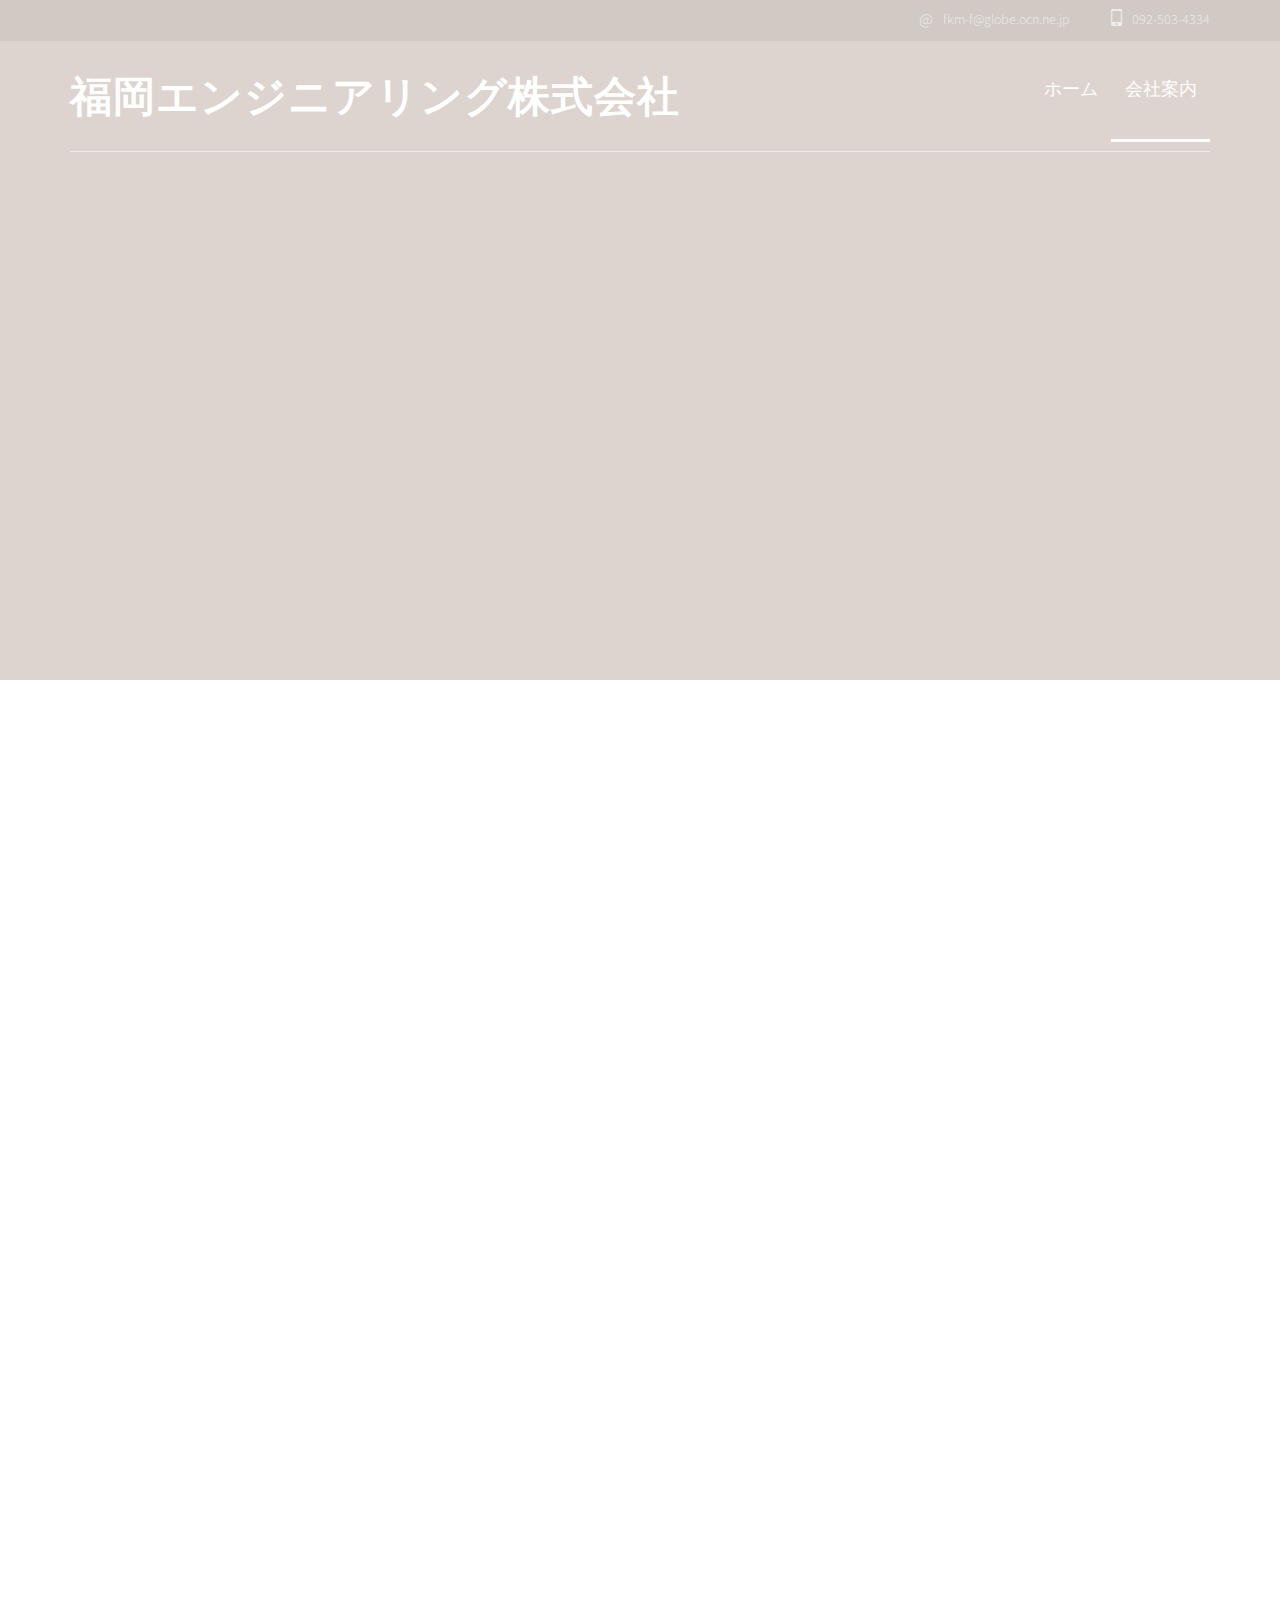
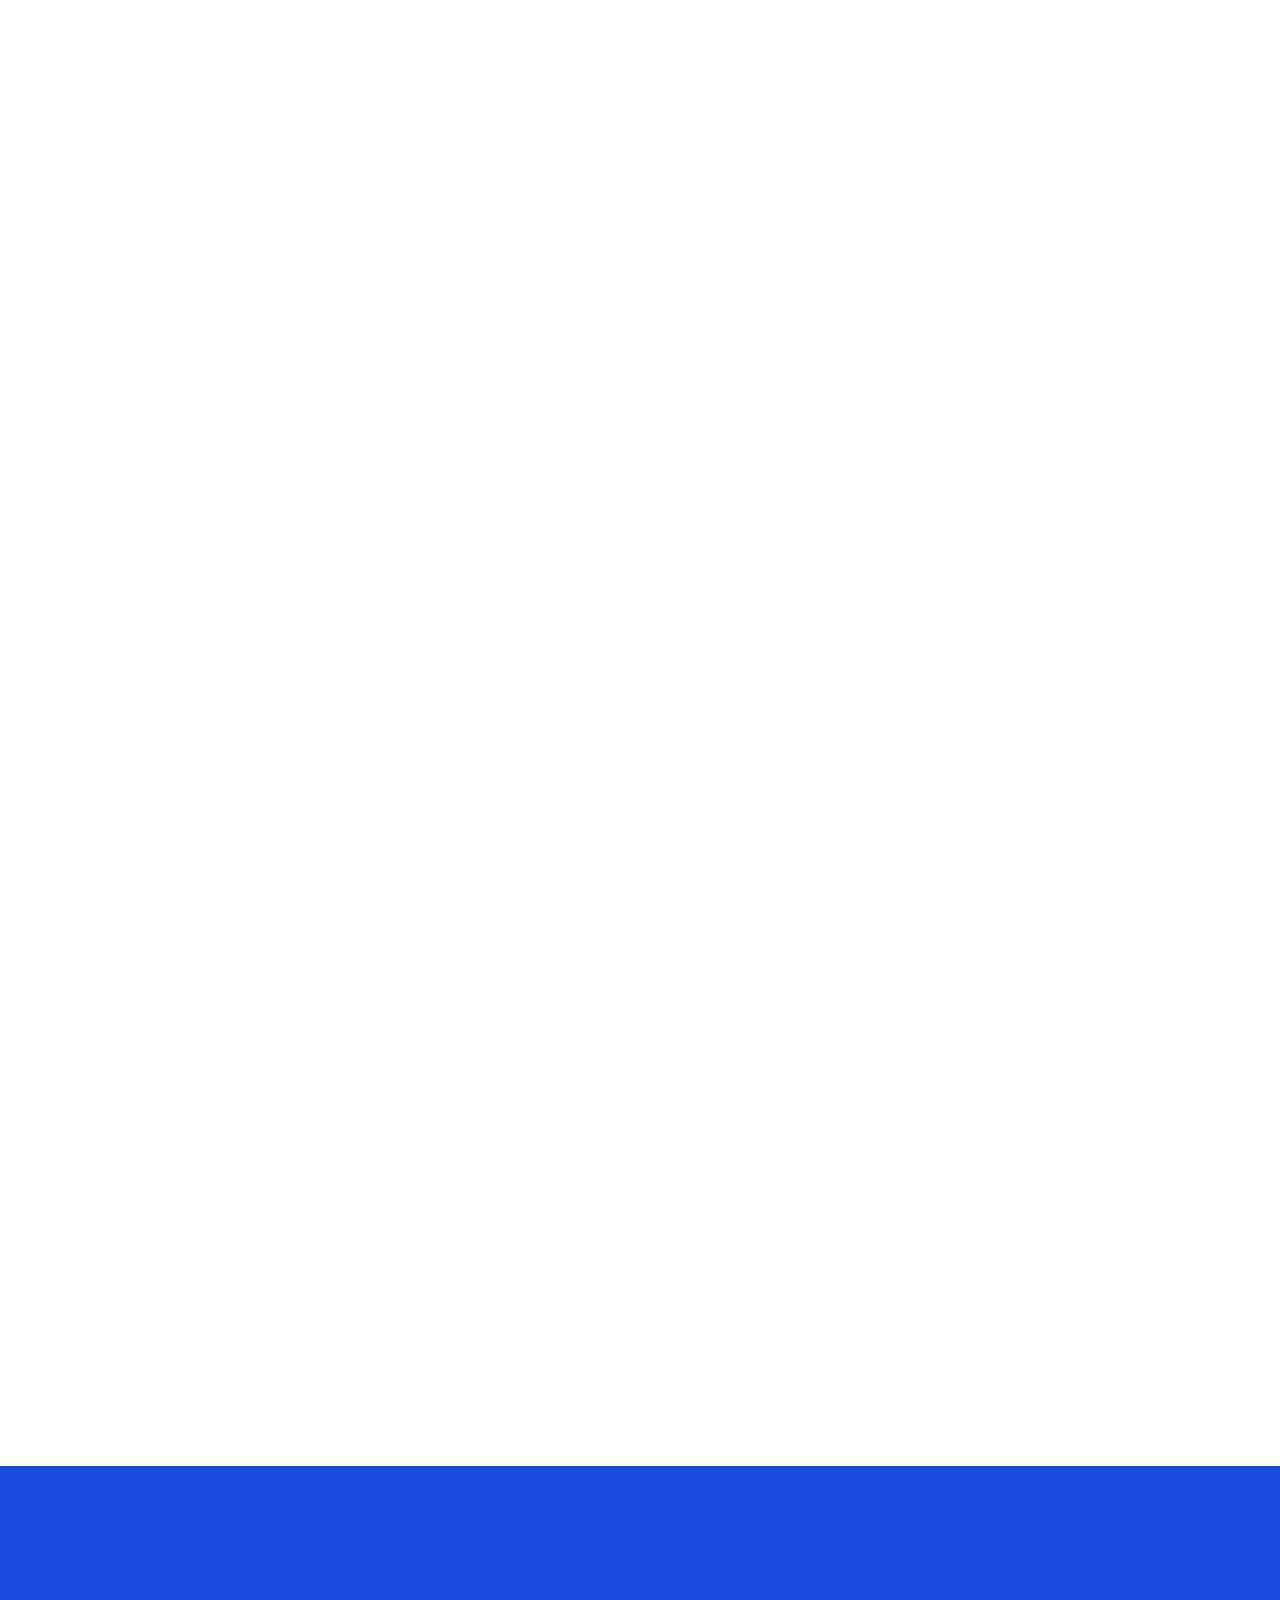
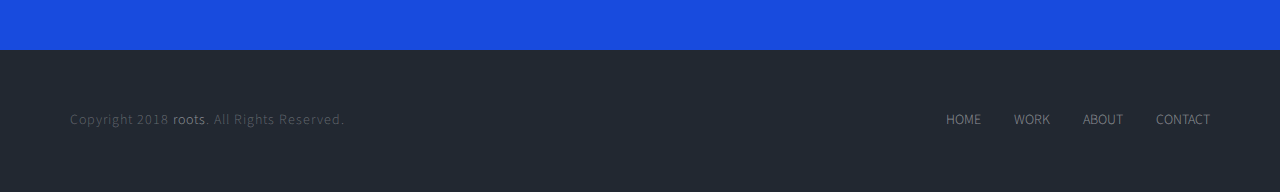
==== commit 3d628c11: "会社ページの下書き" ====
--- a/about.html
+++ b/about.html
@@ -69,75 +69,68 @@
 	<body>
 		<div id="fh5co-wrapper">
 		<div id="fh5co-page">
-		<div id="fh5co-header">
-			<div class="top">
-				<div class="container">
-					<span> <a href="#"><i>@</i> staff@cheelab.com</a></span>
-					<span> <a href="tel://+0929864890"><i class="icon-mobile3"></i>092-986-4890</a></span>
-				</div>
-			</div>
-			<!-- end:top -->
-			<header id="fh5co-header-section" style="z-index:100;">
-				<div class="container">
-					<div class="nav-header">
-						<a href="#" class="js-fh5co-nav-toggle fh5co-nav-toggle"><i></i></a>
-						<h1 id="fh5co-logo"><a href="index.html">cheelab</a></h1>
-						<!-- <a href="index.html"><img src="images/roots.jpg" alt="logo"></a> -->
-						<!-- START #fh5co-menu-wrap -->
-					<nav id="fh5co-menu-wrap" role="navigation">
-						<ul class="sf-menu" id="fh5co-primary-menu">
-							<li>
-								<a href="index.html">Home</a>
-							</li>
-							<li>
-								<a href="portfolio.html">work</a>
-							</li>
-							<li class="active">
-								<a href="about.html">about</a>
-							</li>
-							<li>
-								<a href="contact.html">contact</a>
-							</li>
-						</ul>
-					</nav>
-					</div>
-				</div>
-			</header>
-		</div>
-
-
-		<div class="fh5co-hero main_imgBox">
-			<div class="fh5co-overlay"></div>
-			<div class="fh5co-cover text-center main_img" style="background-image: url(images/hero3.jpg);">
-				<div class="desc animate-box">
-					<h2>about</h2>
-					<span class="subtitle">弊社の会社概要をご確認ください</span>
-					<span><a class="btn btn-primary" href="#profwork1"><div class="arrowbottom"></div></a></span>
-				</div>
-			</div>
-			<div class="fh5co-cover text-center main_img" style="background-image: url(images/hero4.jpg);">
-				<div class="desc animate-box">
-					<h2>about</h2>
-					<span class="subtitle">弊社の会社概要をご確認ください</span>
-					<span><a class="btn btn-primary" href="#profwork1"><div class="arrowbottom"></div></a></span>
-				</div>
-			</div>
-			<div class="fh5co-cover text-center main_img" style="background-image: url(images/hero1.jpg);">
-				<div class="desc animate-box">
-					<h2>about</h2>
-					<span class="subtitle">弊社の会社概要をご確認ください</span>
-					<span><a class="btn btn-primary" href="#profwork1"><div class="arrowbottom"></div></a></span>
-				</div>
-			</div>
-			<div class="fh5co-cover text-center main_img" style="background-image: url(images/hero2.jpg);">
-				<div class="desc animate-box">
-					<h2>about</h2>
-					<span class="subtitle">弊社の会社概要をご確認ください</span>
-					<span><a class="btn btn-primary" href="#profwork1"><div class="arrowbottom"></div></a></span>
-				</div>
-			</div>
-
-		</div>
+			<div id="fh5co-header">
+				<div class="top">
+					<div class="container">
+						<span> <a href="#"><i>@</i> fkm-f@globe.ocn.ne.jp</a></span>
+						<span> <a href="tel://+0925034334"><i class="icon-mobile3"></i>092-503-4334</a></span>
+					</div>
+				</div>
+				<!-- end:top -->
+				<header id="fh5co-header-section" style="z-index:100;">
+					<div class="container">
+						<div class="nav-header">
+							<a href="#" class="js-fh5co-nav-toggle fh5co-nav-toggle"><i></i></a>
+							<h1 id="fh5co-logo" style="font-size: 3em;"><a href="index.html">福岡エンジニアリング株式会社</a></h1>
+							<!-- <a href="index.html"><img src="images/roots.jpg" alt="logo"></a> -->
+							<!-- START #fh5co-menu-wrap -->
+							<nav id="fh5co-menu-wrap" role="navigation">
+								<ul class="sf-menu" id="fh5co-primary-menu">
+									<li>
+										<a href="index.html">ホーム</a>
+									</li>
+									<li class="active">
+										<a href="about.html">会社案内</a>
+									</li>
+								</ul>
+							</nav>
+						</div>
+					</div>
+				</header>
+			</div>
+
+
+			<div class="fh5co-hero main_imgBox">
+				<div class="fh5co-overlay"></div>
+				<div class="fh5co-cover text-center main_img" style="background-image: url(img/top/top1.jpg);">
+					<div class="desc animate-box">
+						<h2>私たちは</h2>
+						<span></span>
+						<span></span>
+					</div>
+				</div>
+				<div class="fh5co-cover text-center main_img" style="background-image: url(img/top/top2.jpg);">
+					<div class="desc animate-box">
+						<h2>建築機械の整備を通して</h2>
+						<span></span>
+						<span></span>
+					</div>
+				</div>
+				<div class="fh5co-cover text-center main_img" style="background-image: url(img/top/top3.jpg);">
+					<div class="desc animate-box">
+						<h2>日本の</h2>
+						<span></span>
+						<span></span>
+					</div>
+				</div>
+				<div class="fh5co-cover text-center main_img" style="background-image: url(img/top/top4.jpg);">
+					<div class="desc animate-box">
+						<h2>土木建築を支えます</h2>
+						<span></span>
+						<span></span>
+					</div>
+				</div>
+			</div>
 		<!-- END: header -->
 		<div id="fh5co-work">
 			<div id="profwork1" class="work-wrap" >
--- a/css/style.css
+++ b/css/style.css
@@ -567,7 +567,6 @@
 }
 
 .work-wrap-bg {
-  padding-top: 3em;
   background: rgba(0, 0, 0, 0.03);
 }
 
@@ -578,6 +577,7 @@
   display: table;
   position: relative;
   margin-bottom: 0;
+  padding-top: 3em;
 }
 .work-wrap .fh5co-project-inner {
   display: table-cell;
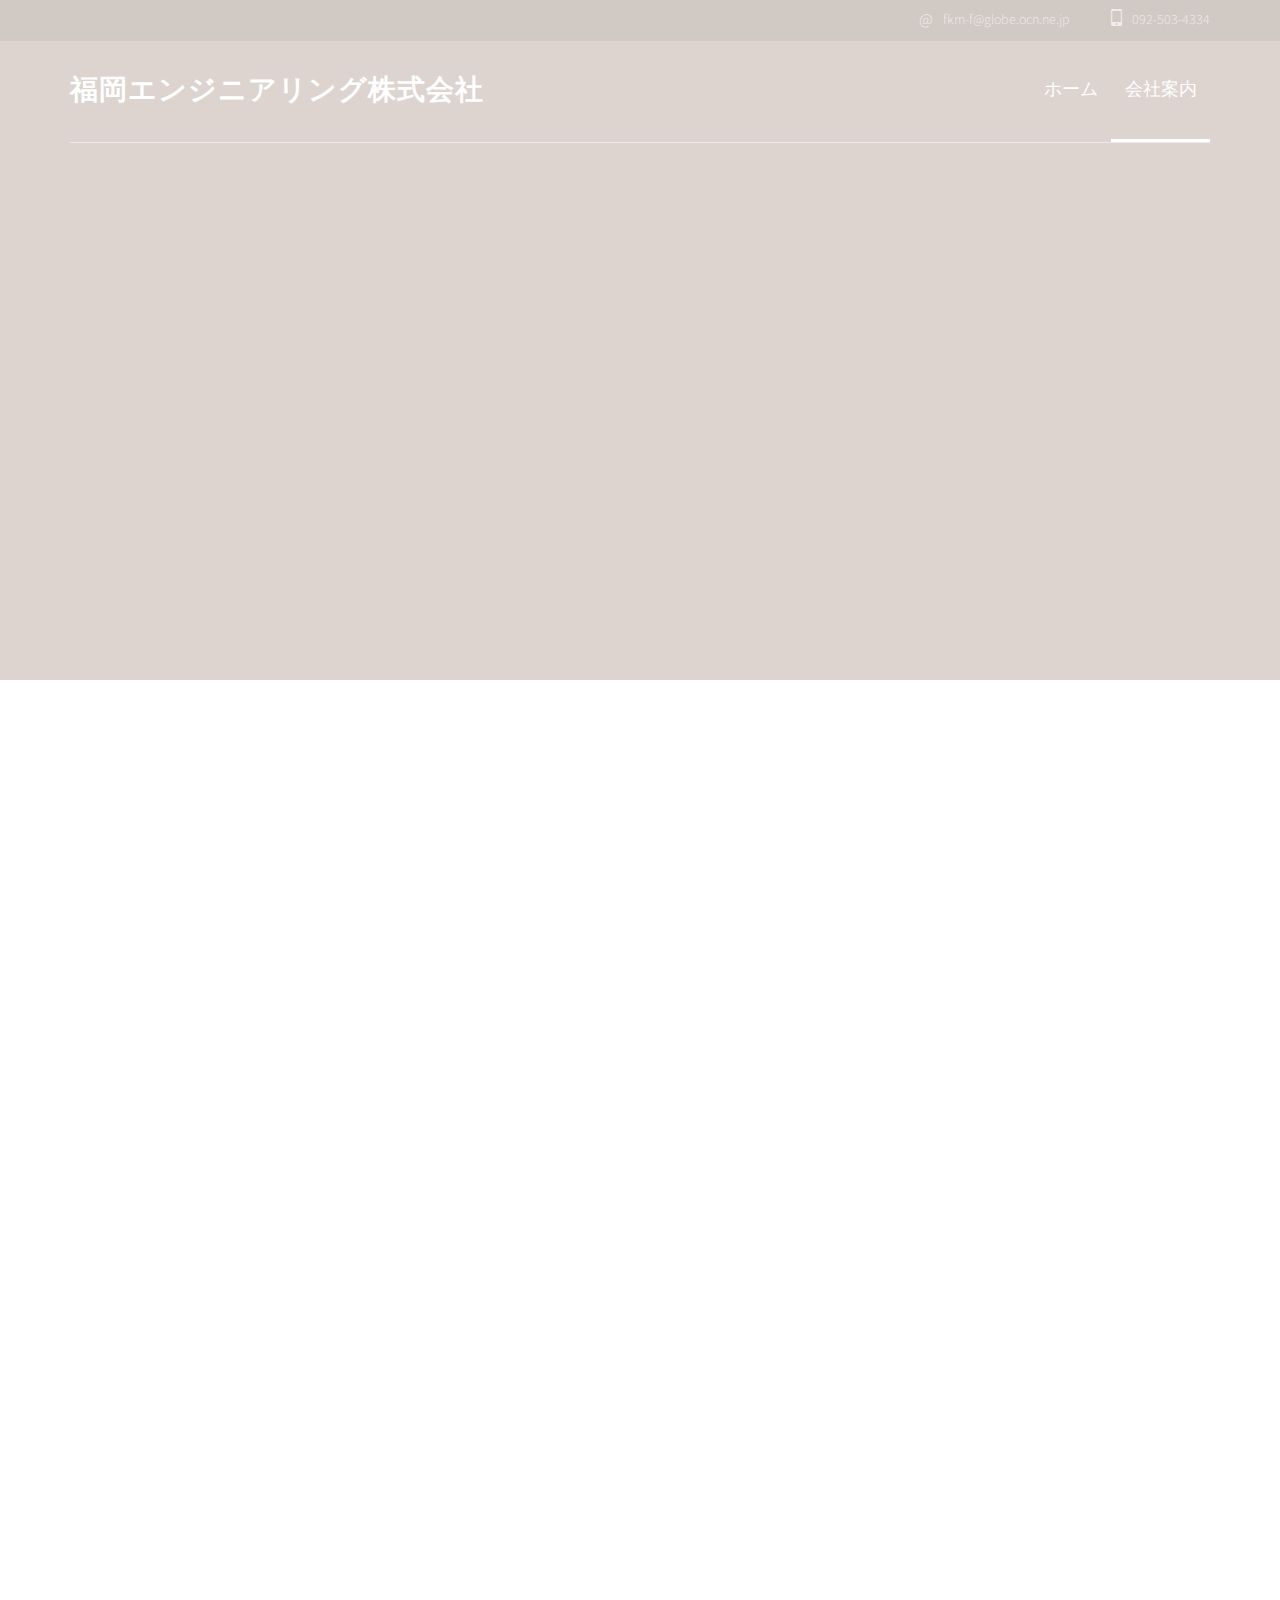
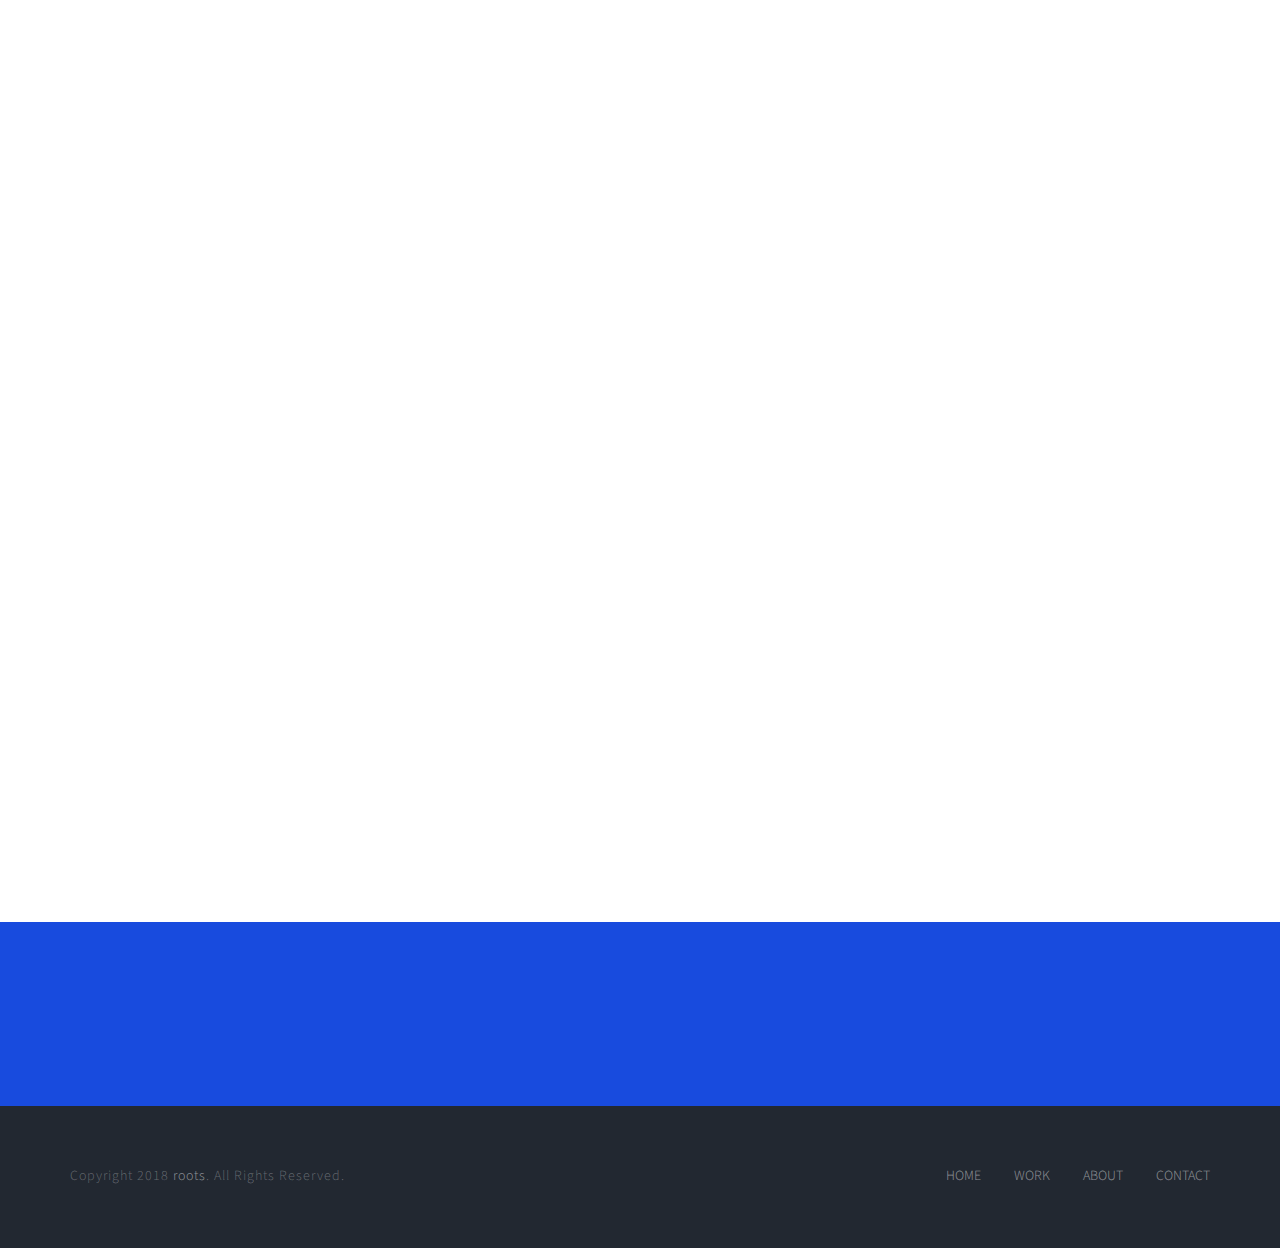
==== commit a00379c8: "会社案内がほぼできた" ====
--- a/about.html
+++ b/about.html
@@ -81,7 +81,7 @@
 					<div class="container">
 						<div class="nav-header">
 							<a href="#" class="js-fh5co-nav-toggle fh5co-nav-toggle"><i></i></a>
-							<h1 id="fh5co-logo" style="font-size: 3em;"><a href="index.html">福岡エンジニアリング株式会社</a></h1>
+							<h1 id="fh5co-logo" style="font-size: 2em;"><a href="index.html">福岡エンジニアリング株式会社</a></h1>
 							<!-- <a href="index.html"><img src="images/roots.jpg" alt="logo"></a> -->
 							<!-- START #fh5co-menu-wrap -->
 							<nav id="fh5co-menu-wrap" role="navigation">
@@ -139,100 +139,125 @@
 						<div class="fh5co-text col-md-6 animate-box">
 							<span>company overview</span>
 							<h2>会社概要</h2>
-							<p>
-								<ul>
-									<li>株式会社 roots</li>　
-									<li>管理責任者　白水　宏</li>
-									<li>816-0812 福岡県春日市平田台4-36-109</li>
-									<li>TEL:092-589-7170 FAX:092-589-7171</li>
-									<li>加工　-chee lab-　</li>
-									<li>福岡県福岡市南区長丘4-12-5</li>
-									<li>TEL:092-986-4890</li>
-									<li>FAX:092-980-1276</li>
-									<li>乳製品製造業</li>
-									<li>福南保衛第28090001号</li>
-							  	</ul>
-							</p>
-							<h2>特定商取引法に基づく表記</h2>
-							<p>
-								<ul>
-									<li>販売業者:株式会社roots</li>
-									<li>お問い合わせ先電話番号:092-986-4890</li>
-									<li>住所:</li>
-									<li>福岡市南区長丘4-12-5</li>
-									<li>福岡県</li>
-									<li>815-0075</li>
-									<li>JP</li>
-									<li>運営責任者名:白水宏</li>
-									<li>店舗名:チーズ 卸・小売のroots</li>
-								</ul>
-							</p>
-						</div>
+							<table class="table">
+								<tr>
+									<td>会社名</td><td>福岡エンジニアリング株式会社</td>
+								</tr>
+								<tr>
+									<td>設立年月</td><td>昭和43年3月</td>
+								</tr>
+								<tr>
+									<td>代表取締役</td><td>安田　治樹</td>
+								</tr>
+								<tr>
+									<td>所在地</td><td>福岡県大野城市大城4丁目3-31</td>
+								</tr>
+								<tr>
+									<td>資本金</td><td>1.000万円</td>
+								</tr>
+								<tr>
+									<td>営業時間</td><td>8：30～17：30（第二土曜日、日祝除く）</td>
+								</tr>
+								<tr>
+									<td>社員数</td><td>10名</td>
+								</tr>
+								<tr>
+									<td>事業案内</td><td>大型特殊車両、建設機械の整備、部品販売</td>
+							  </tr>
+								<tr><td></td><td></td></tr>
+							</table>
+							<span>history</span>
+							<h2>沿革</h2>
+							<table class="table">
+								<tr>
+									<td>昭和43年3月</td><td>有限会社福岡共栄モータースで会社設立</td>
+								</tr>
+								<tr>
+									<td>平成29年3月</td><td>株式会社福岡共栄モータースに変更</td>
+								</tr>
+								<tr>
+									<td>平成31年4月</td><td>全株式を調和工業九州株式会社が取得</td>
+								</tr>
+								<tr>
+									<td>令和4年4月</td><td>福岡エンジニアリング株式会社に社名を変更</td>
+								</tr>
+								<tr><td></td><td></td></tr>
+							</table>
+						</div>
+						<!--地図 start-->
 						<div class="fh5co-text col-md-6 animate-box">
 							<span>access</span>
 							<h2>地図</h2>
-							<iframe src="https://www.google.com/maps/embed?pb=!1m18!1m12!1m3!1d831.1940140847644!2d130.38795091510363!3d33.559194343028516!2m3!1f0!2f0!3f0!3m2!1i1024!2i768!4f13.1!3m3!1m2!1s0x354193e22f233b6d%3A0x3c823261967ba9d6!2z44CSODE1LTAwNzUg56aP5bKh55yM56aP5bKh5biC5Y2X5Yy66ZW35LiY77yU5LiB55uu77yR77yS4oiS77yV!5e0!3m2!1sja!2sjp!4v1624280131880!5m2!1sja!2sjp" width="600" height="450" style="border:0;" allowfullscreen="" loading="lazy"></iframe>
-						</div>
-						<div class="fh5co-text col-md-12 animate-box" id="privacypolicy">
-							<span>privacy policy</span>
-							<h2>プライバシー・ポリシー（個人情報保護方針）</h2>
-							<div>
-								<p>本ウェブサイトは、株式会社roots（以下「当社」）の事業内容等を紹介するサイトです。</p>
-								
-								<h3>個人情報保護方針</h3>
-								
-								<p>当社は、以下のとおり個人情報保護方針を定め、個人情報保護の仕組みを構築し、全従業員に個人情報保護の重要性の認識と取組みを徹底させることにより、個人情報の保護を推進致します。</p>
-								
-								<h3>個人情報の管理</h3>
-								
-								<p>当社は、お客さまの個人情報を正確かつ最新の状態に保ち、個人情報への不正アクセス・紛失・破損・改ざん・漏洩などを防止するため、セキュリティシステムの維持・管理体制の整備・社員教育の徹底等の必要な措置を講じ、安全対策を実施し個人情報の厳重な管理を行ないます。</p>
-								
-								<h3>個人情報の利用目的</h3>
-								
-								<p>本ウェブサイトでは、お客様からのお問い合わせ時に、お名前、e-mailアドレス、電話番号等の個人情報をご登録いただく場合がございますが、これらの個人情報はご提供いただく際の目的以外では利用いたしません。
-								お客さまからお預かりした個人情報は、当社からのご連絡や業務のご案内やご質問に対する回答として、電子メールや資料のご送付に利用いたします。</p>
-								
-								<h3>個人情報の第三者への開示・提供の禁止</h3>
-								
-								<p>当社は、お客さまよりお預かりした個人情報を適切に管理し、次のいずれかに該当する場合を除き、個人情報を第三者に開示いたしません。
-									<ul>
-										<li>お客さまの同意がある場合</li>
-										<li>お客さまが希望されるサービスを行なうために当社が業務を委託する業者に対して開示する場合</li>
-										<li>法令に基づき開示することが必要である場合</li>
-									</ul>
-								</p>
-
-								<h3>個人情報の安全対策</h3>
-								
-								<p>当社は、個人情報の正確性及び安全性確保のために、セキュリティに万全の対策を講じています。</p>
-								
-								<h3>ご本人の照会</h3>
-								
-								<p>お客さまがご本人の個人情報の照会・修正・削除などをご希望される場合には、ご本人であることを確認の上、対応させていただきます。</p>
-								
-								<h3>法令、規範の遵守と見直し</h3>
-								
-								<p>当社は、保有する個人情報に関して適用される日本の法令、その他規範を遵守するとともに、本ポリシーの内容を適宜見直し、その改善に努めます。</p>
-								
-								<h3>お問い合せ</h3>
-								
-								<p>当社の個人情報の取扱に関するお問い合せは下記までご連絡ください。</p>
-								
-								<ul>
-									<li>販売業者:株式会社roots</li>
-									<li>お問い合わせ先電話番号:092-986-4890</li>
-									<li>住所:</li>
-									<li>福岡市南区長丘4-12-5</li>
-									<li>福岡県</li>
-									<li>815-0075</li>
-									<li>JP</li>
-									<li>運営責任者名:白水宏</li>
-									<li>店舗名:チーズ 卸・小売のroots</li>
-								</ul>
-								<p><a href="contact.html?#contactform"> お問い合わせはこちら(フォームへ)</a></p>
-							</div>
-						</div>
-					</div>
+							<iframe src="https://www.google.com/maps/embed?pb=!1m18!1m12!1m3!1d3325.7785701003077!2d130.4897348154134!3d33.53314228075035!2m3!1f0!2f0!3f0!3m2!1i1024!2i768!4f13.1!3m3!1m2!1s0x35419a67fdb6d9fb%3A0x483c84547edb02a3!2z56aP5bKh5YWx5qCE44Oi44O844K_44O844K5!5e0!3m2!1sja!2sjp!4v1657031556910!5m2!1sja!2sjp" width="600" height="450" style="border:0;" allowfullscreen="" loading="lazy" referrerpolicy="no-referrer-when-downgrade"></iframe>
+						</div>
+						<!--地図 end-->
+					</div>
+				</div>
+			</div>
+
+			<div id="profwork1" class="work-wrap" >
+				<div class="container">
+					<div class="row">
+						<div class="fh5co-text col animate-box" id="privacypolicy">
+							<span>recruitment</span>
+							<h2>採用情報</h2>
+							<table class="table table-striped table-bordered">
+								<tr>
+									<td>雇用形態　　　　</td>
+									<td>正社員<br>※試用期間3ヶ月有り、労働条件は同条件</td>
+								</tr>
+								<tr>
+									<td>仕事内容</td>
+									<td>建設機械、大型特殊車両、移動式クレーンなどの整備、修理、点検業務</td>
+								</tr>
+								<tr>
+									<td>勤務地</td>
+									<td>福岡県大野城市大城4丁目3-31</td>
+								</tr>
+								<tr>
+									<td>勤務時間</td>
+									<td>8：30～17：30</td>
+								</tr>
+								<tr>
+									<td>休憩時間</td>
+									<td>90分<br>※10：00～10：15　12：00～13：00　15：00～15：15</td>
+								</tr>
+								<tr>
+									<td>休日、休暇</td>
+									<td>年間105日<br>週休2日制（日曜日、第2土曜日、他の土曜日は工場カレンダーによる交代制）<br>祝日<br>年末年始、夏季、GW、有給休暇</td>
+								</tr>
+								<tr>
+									<td>給与</td>
+									<td>170､000～<br>※賃金は経験等によります。</td>
+								</tr>
+								<tr>
+									<td>諸手当</td>
+									<td>精勤手当、家族手当、住宅手当、能力技術手当、通勤手当</td>
+								</tr>
+								<tr>
+									<td>賞与</td>
+									<td>年2回</td>
+								</tr>
+								<tr>
+									<td>昇給</td>
+									<td>年1回</td>
+								</tr>
+								<tr>
+									<td>待遇</td>
+									<td>各種社会保険、誕生日祝い金</td>
+								</tr>
+								<tr>
+									<td>選考方法</td>
+									<td>面接1回</td>
+								</tr>
+								<tr>
+									<td>応募方法</td>
+									<td>092-503-4334までご連絡下さい<br>※工場見学、業務内容見学可能ですお気軽にお問い合わせください。</td>
+								</tr>
+							</table>
+						</div>
+					</div>
+
 				</div>
 			</div>
 		</div>
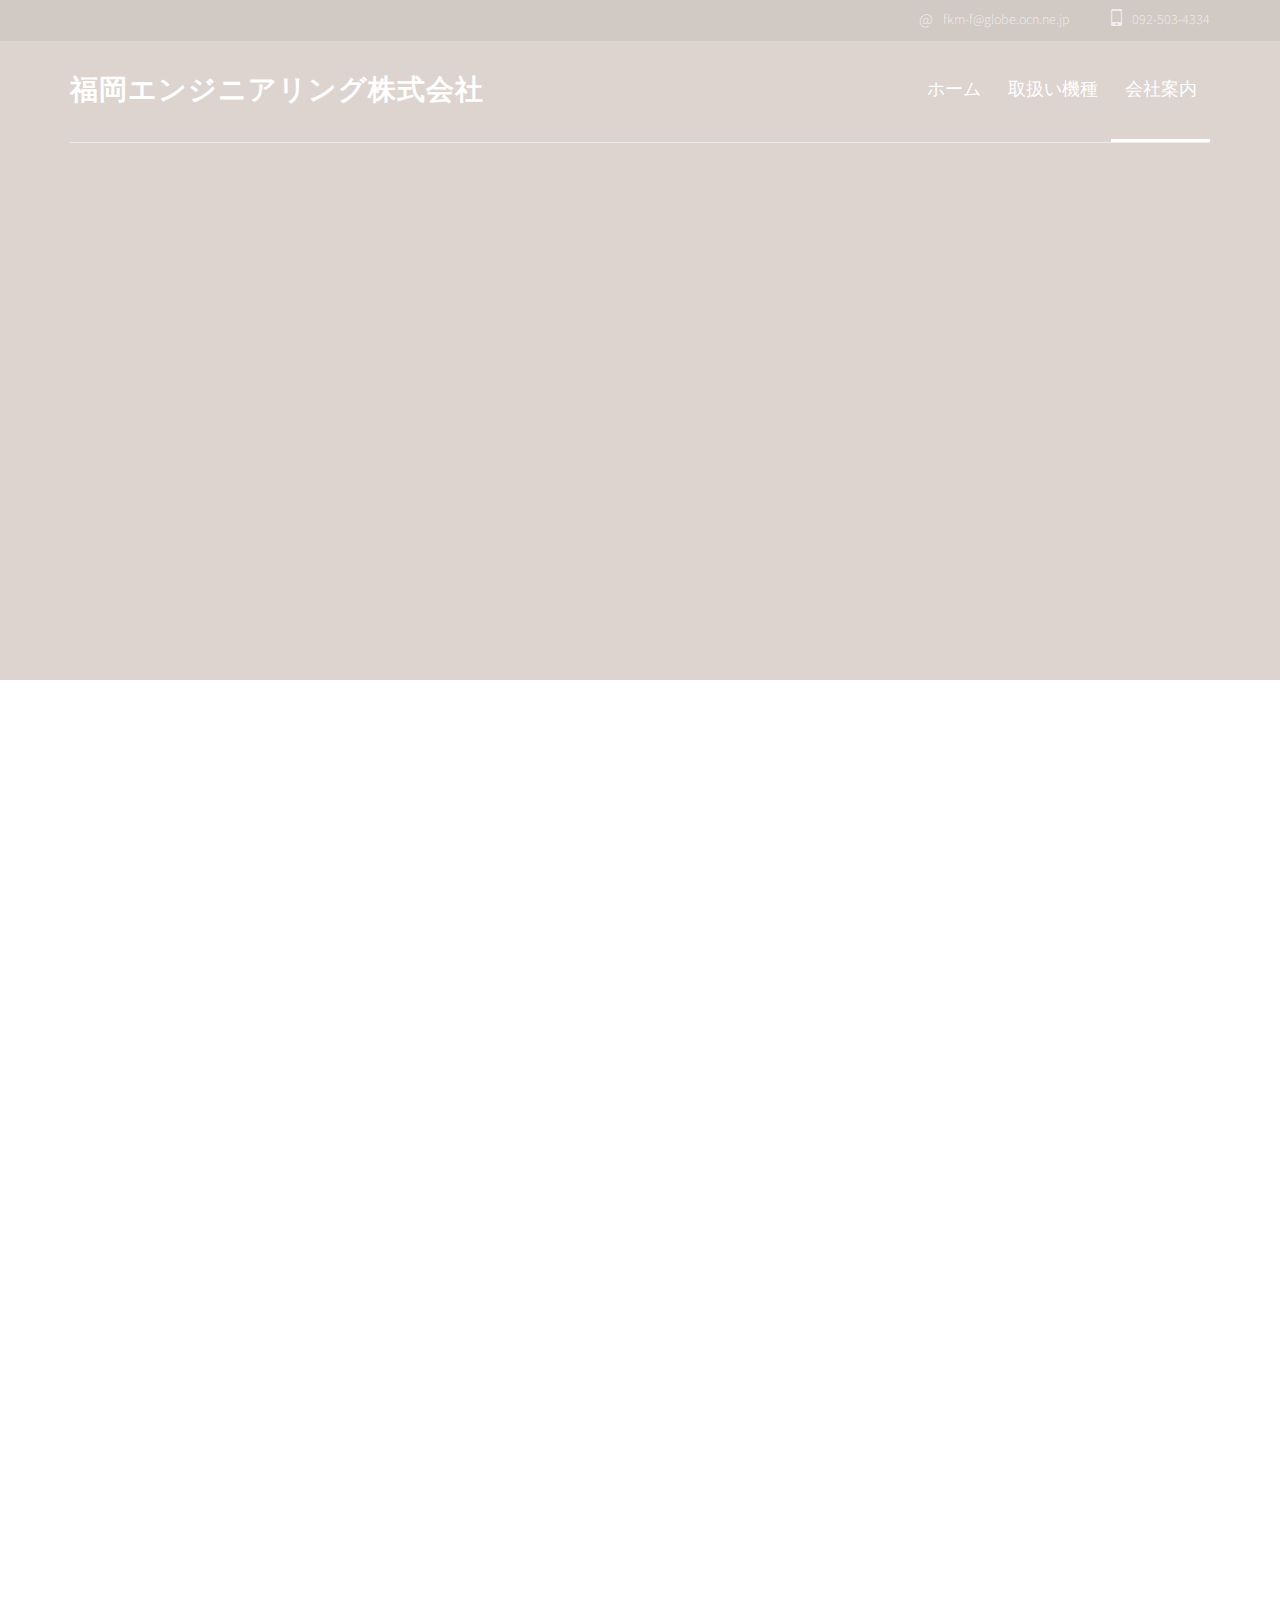
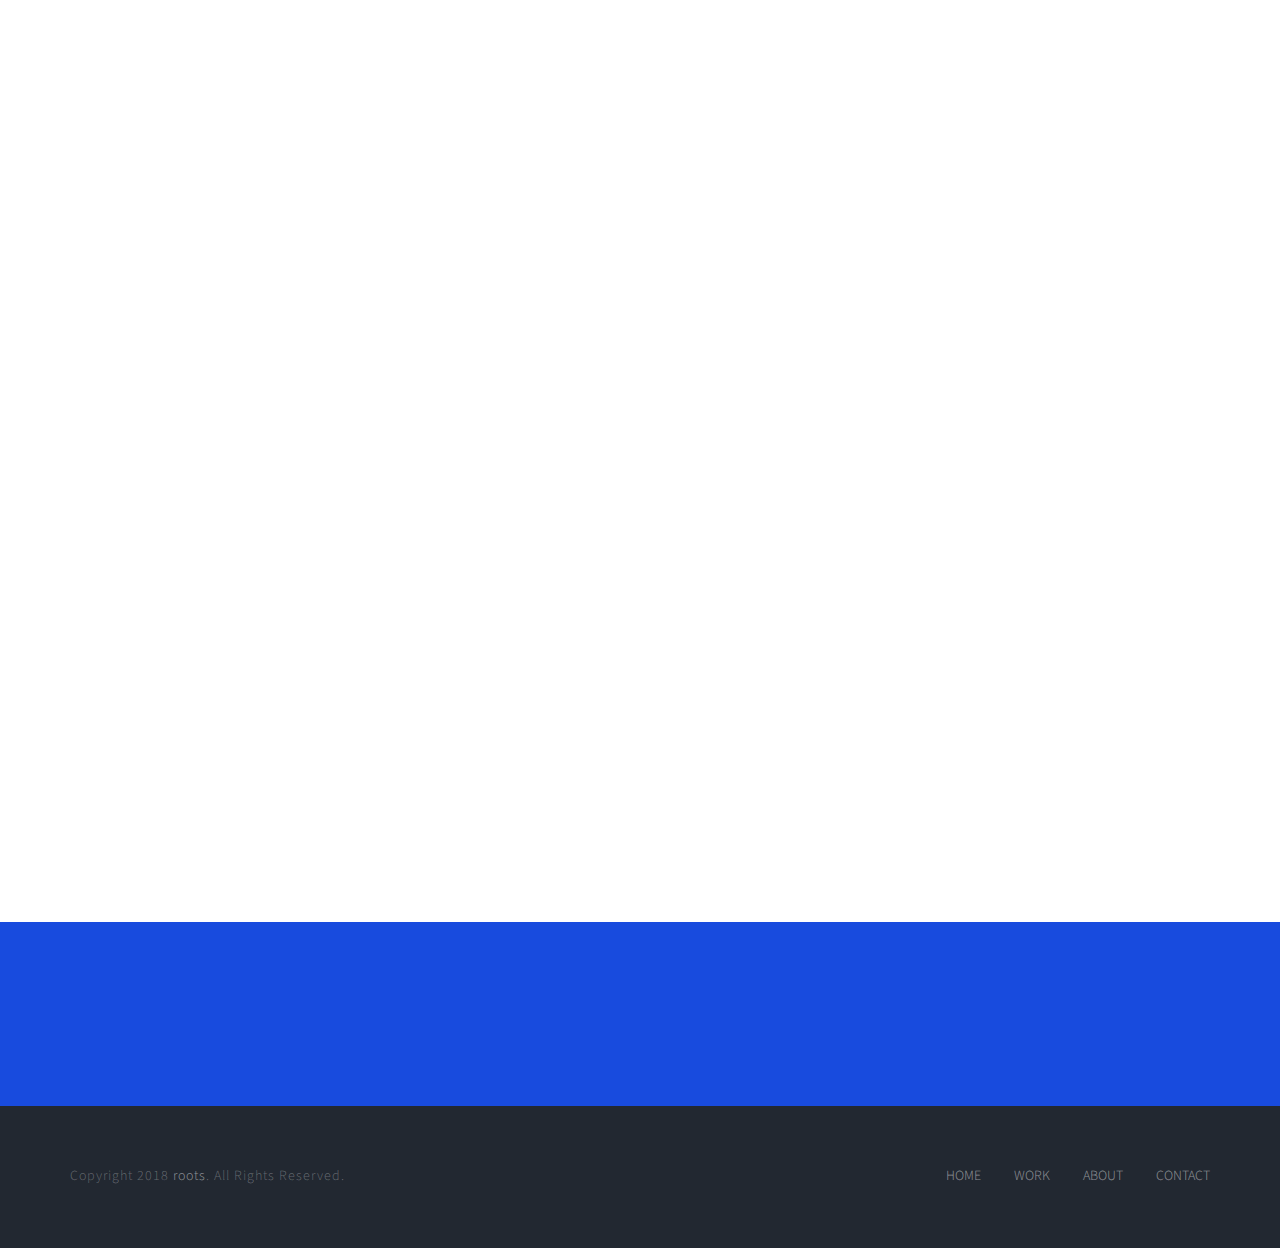
==== commit e381e404: "トップページと取扱機種の分割" ====
--- a/about.html
+++ b/about.html
@@ -89,6 +89,9 @@
 									<li>
 										<a href="index.html">ホーム</a>
 									</li>
+									<li>
+										<a href="factory.html">取扱い機種</a>
+									</li>
 									<li class="active">
 										<a href="about.html">会社案内</a>
 									</li>
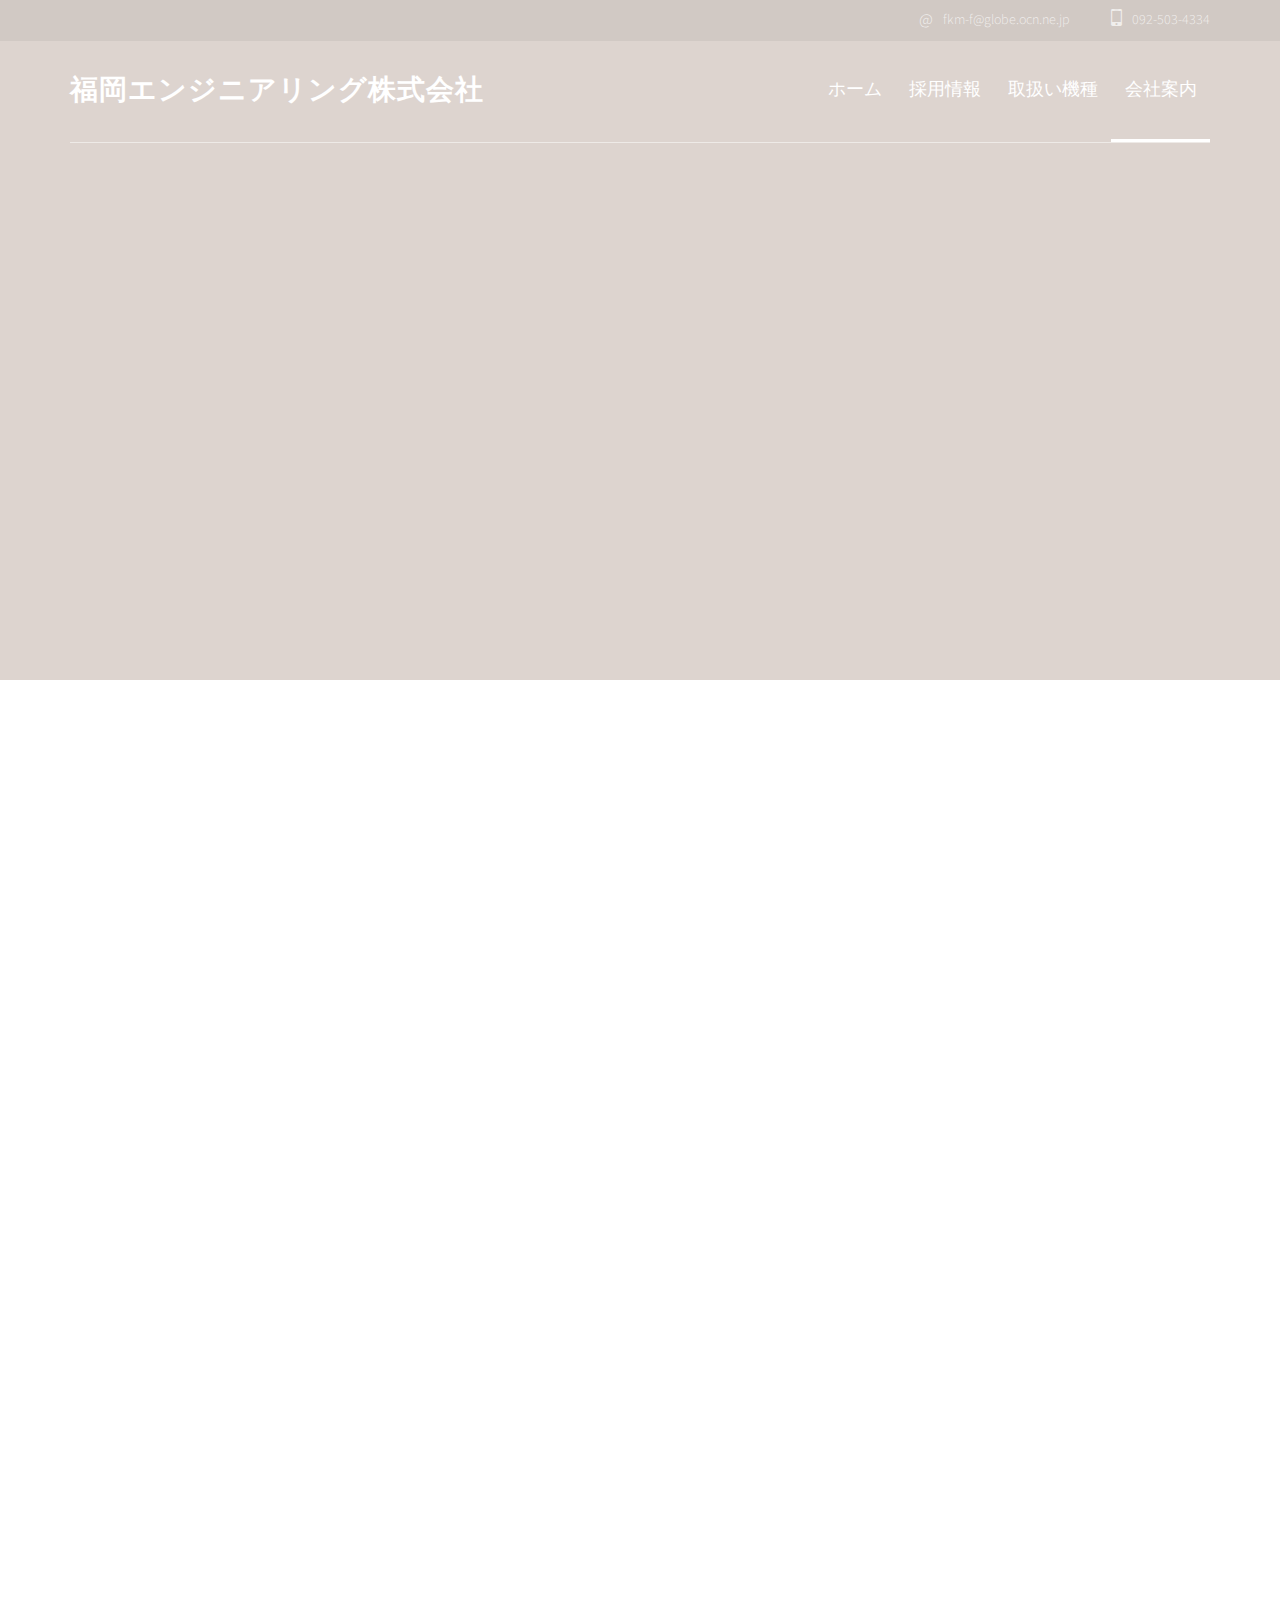
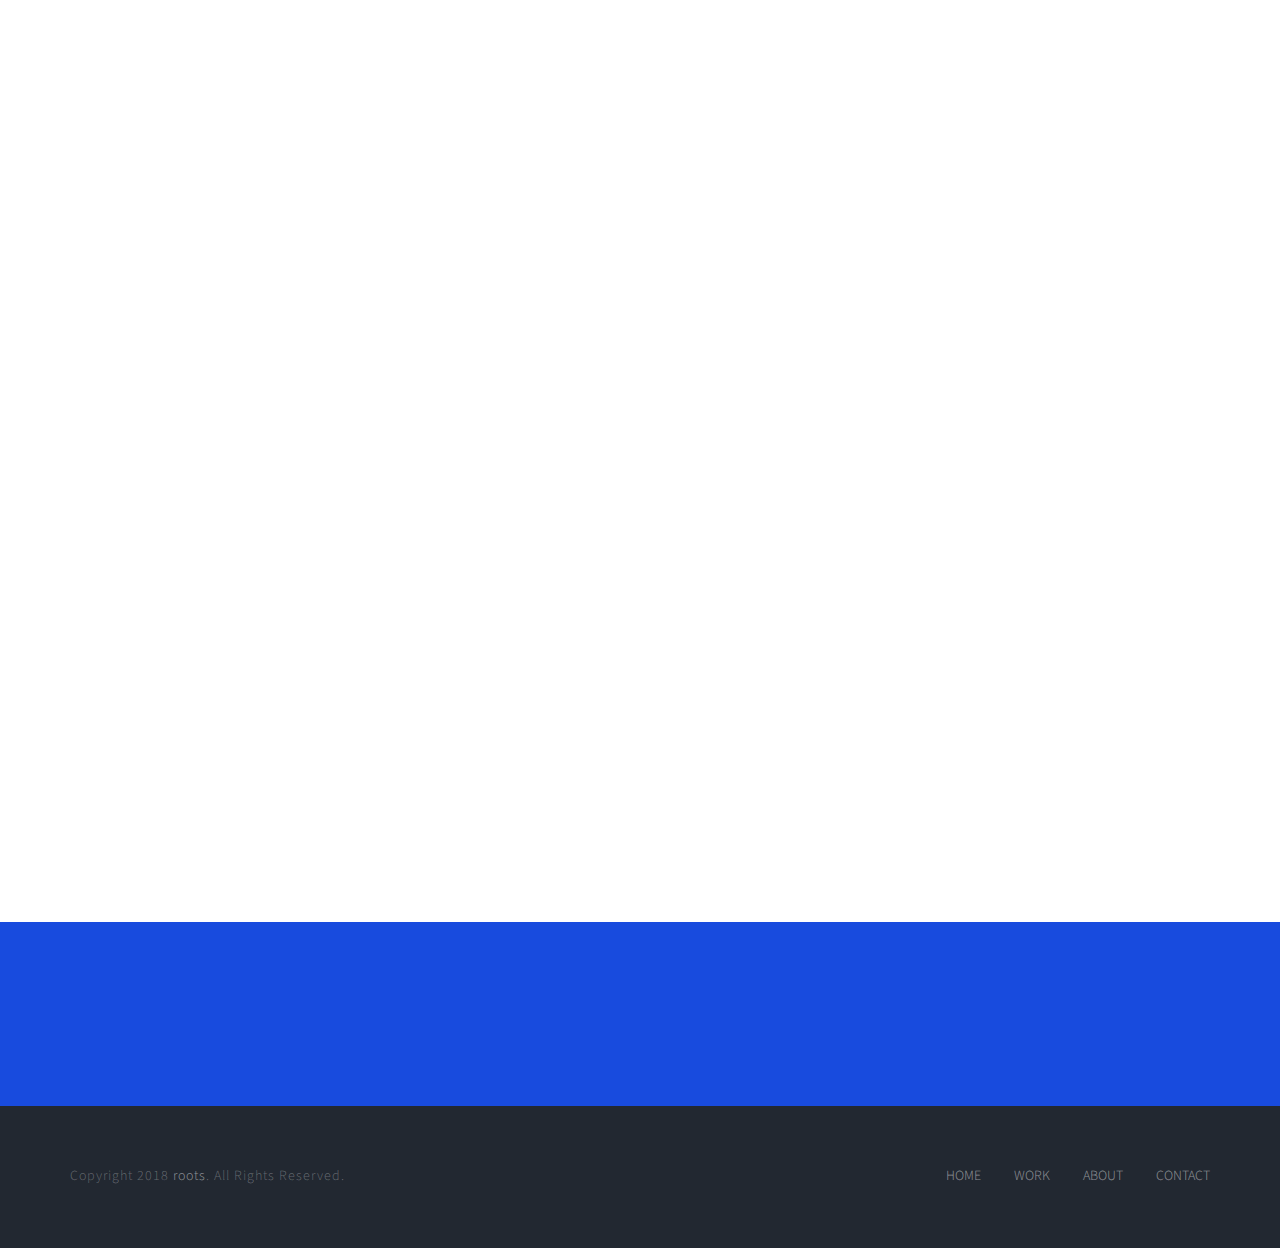
==== commit f10010e4: "文言修正完了" ====
--- a/about.html
+++ b/about.html
@@ -7,11 +7,11 @@
 	<head>
 		<meta charset="utf-8">
 		<meta http-equiv="X-UA-Compatible" content="IE=edge">
-		<title>cheelab 福岡市長丘のチーズ加工、チーズ卸し、チーズ販売</title>
+		<title>福岡エンジニアリング株式会社 特殊建設機械の修理、整備</title>
 		<meta name="viewport" content="width=device-width, initial-scale=1">
-		<meta name="description" content="cheelabは、福岡市長丘にてチーズ加工、チーズ卸し、販売をおこなっています" />
-		<meta name="keywords" content="チーズ,長丘,南区,ながおか,cheelab,チーラボ,ちーらぼ,福岡" />
-		<meta name="author" content="cheelab" />
+		<meta name="description" content="福岡エンジニアリング株式会社は特殊建設機械の修理、点検、整備を行っています" />
+		<meta name="keywords" content="福岡エンジニアリング株式会社,特殊建設機械,修理,整備,福岡" />
+		<meta name="author" content="福岡エンジニアリング株式会社" />
 
   <!--
 	//////////////////////////////////////////////////////
@@ -90,6 +90,9 @@
 										<a href="index.html">ホーム</a>
 									</li>
 									<li>
+										<a href="about.html#recrute">採用情報</a>
+									</li>
+									<li>
 										<a href="factory.html">取扱い機種</a>
 									</li>
 									<li class="active">
@@ -198,7 +201,7 @@
 				</div>
 			</div>
 
-			<div id="profwork1" class="work-wrap" >
+			<div id="recrute" class="work-wrap" >
 				<div class="container">
 					<div class="row">
 						<div class="fh5co-text col animate-box" id="privacypolicy">
